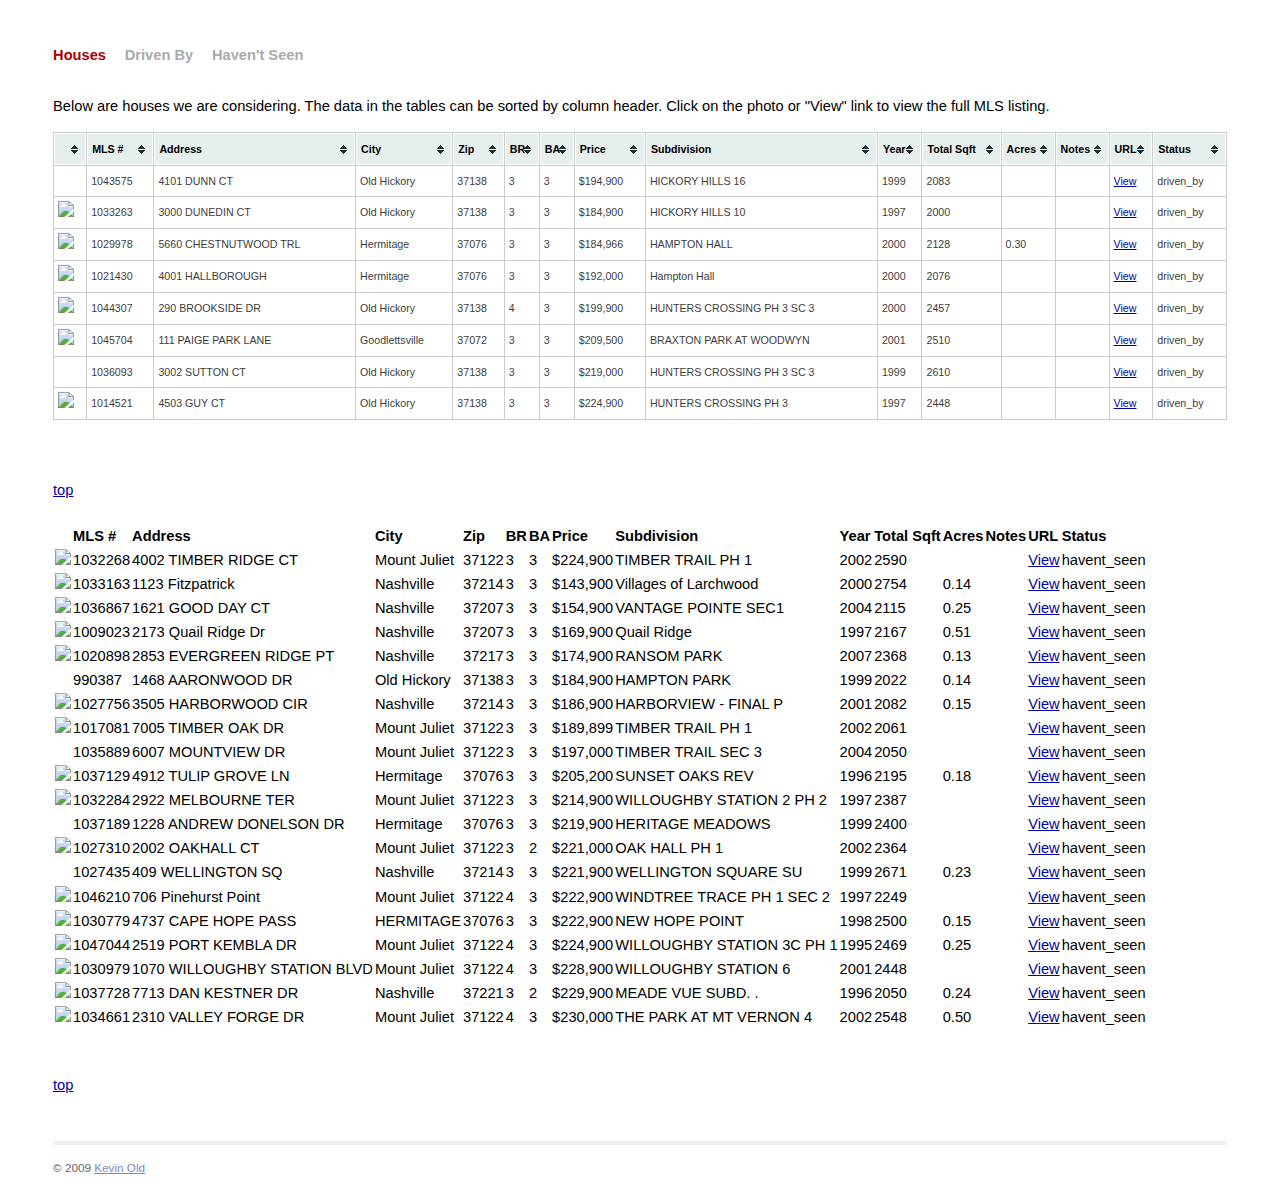
==== index.html @ 4fcfcc5d "add tablesorter with mockup" ====
<!DOCTYPE html PUBLIC "-//W3C//DTD XHTML 1.0 Strict//EN"
    "http://www.w3.org/TR/xhtml1/DTD/xhtml1-strict.dtd">

<html xmlns="http://www.w3.org/1999/xhtml" xml:lang="en" lang="en-us">
<head>
   <meta http-equiv="content-type" content="text/html; charset=utf-8" />
   <title></title>
   <meta name="author" content="Kevin Old" />
   <!--<link rel="stylesheet" type="text/css" href="css/ext-all.css" />-->
   <!--<script type="text/javascript" src="ext-base.js"></script>-->
   <!--<script type="text/javascript" src="ext-all.js"></script>-->
   <!--<script type="text/javascript" src="from-markup.js"></script>-->

	<link rel="stylesheet" href="css/blue/style.css" type="text/css" media="print, projection, screen" />
	<script type="text/javascript" src="js/jquery-latest.js"></script>
	<script type="text/javascript" src="js/jquery.tablesorter.min.js"></script>
	<script type="text/javascript">
	$(function() {		
		$("#driven_by-table").tablesorter();
		//$("#driven_by-table").tablesorter({sortList:[[0,0],[2,1]], widgets: ['zebra']});
		//$("#options").tablesorter({sortList: [[0,0]], headers: { 3:{sorter: false}, 4:{sorter: false}}});
	});	
	</script>


   <!-- Homepage CSS -->
   <link rel="stylesheet" href="css/screen.css" type="text/css" media="screen, projection" />
</head>
<style type="text/css">
/* table { border:1px solid #bbb;border-collapse:collapse; }
table td, table th { border:1px solid #ccc;border-collapse:collapse;padding:5px; } */
/* table td, table th { valign: center; font-size: 120%; } */
</style>
<body>
<a name="top"></a>
<div class="site">
  <div class="title">
    <a href="/">Houses</a>
    <!-- <a class="extra" href="/">home</a> -->
    <a class="extra" href="#driven_by">Driven By</a>
    <a class="extra" href="#havent_seen">Haven't Seen</a>
  </div>

<p>Below are houses we are considering.  The data in the tables can be sorted by column header. Click on the photo or "View" link to view the full MLS listing.</p>

<a name="driven_by"></a>
<table id="driven_by-table" class="tablesorter" cellspacing="1">
    <thead>
        <tr>
            <th></th>
            <th>MLS #</th>
            <th>Address</th>
            <th>City</th>
            <th>Zip</th>
            <th>BR</th>
            <th>BA</th>
            <th>Price</th>
            <th>Subdivision</th>
            <th>Year</th>
            <th>Total Sqft</th>
            <th>Acres</th>
            <th>Notes</th>
            <th>URL</th>
            <th>Status</th>
        </tr>
    </thead>

        <tr>
            <td><!--<a target="_blank" href="http://www.mlsfinder.com/tn_mtrmls/kw_493/index.cfm?action=listing_detail&property_id=1043575"><img width="100" src="http://pictures.realtracs.net/1043000/1043575/lr1043575-1.jpg" border="0" /></a>--></td>
            <td>1043575</td> <!-- MLS -->
            <td>4101 DUNN CT</td> <!-- Address -->
            <td>Old Hickory</td> <!-- City -->
            <td>37138</td> <!-- Zip-->
            <td>3</td> <!-- BR -->
            <td>3</td> <!-- BA -->
            <td>$194,900</td> <!-- Price -->
            <td>HICKORY HILLS 16</td> <!-- Subdivision -->
            <td>1999</td> <!-- Year built-->
            <td>2083</td> <!-- Total Sqft -->
            <td></td> <!-- Acres -->
            <td></td> <!-- Notes -->
            <td><a target="_blank" href="http://www.mlsfinder.com/tn_mtrmls/kw_493/index.cfm?action=listing_detail&property_id=1043575">View</a></td> <!-- URL -->
            <td>driven_by</td> <!-- Our Status -->
        </tr>
        <tr>
            <td><a target="_blank" href="http://www.mlsfinder.com/tn_mtrmls/kw_493/index.cfm?action=listing_detail&property_id=1033263"><img width="100" src="http://pictures.realtracs.net/1033000/1033263/lr1033263-1.jpg" border="0" /></a></td>
            <td>1033263</td> <!-- MLS -->
            <td>3000 DUNEDIN CT</td> <!-- Address -->
            <td>Old Hickory</td> <!-- City -->
            <td>37138</td> <!-- Zip-->
            <td>3</td> <!-- BR -->
            <td>3</td> <!-- BA -->
            <td>$184,900</td> <!-- Price -->
            <td>HICKORY HILLS 10</td> <!-- Subdivision -->
            <td>1997</td> <!-- Year built-->
            <td>2000</td> <!-- Total Sqft -->
            <td></td> <!-- Acres -->
            <td></td> <!-- Notes -->
            <td><a target="_blank" href="http://www.mlsfinder.com/tn_mtrmls/kw_493/index.cfm?action=listing_detail&property_id=1033263">View</a></td> <!-- URL -->
            <td>driven_by</td> <!-- Our Status -->
        </tr>
        <tr>
            <td><a target="_blank" href="http://www.mlsfinder.com/tn_mtrmls/kw_493/index.cfm?action=listing_detail&property_id=1029978"><img width="100" src="http://pictures.realtracs.net/1029000/1029978/lr1029978-1.jpg" border="0" /></a></td>
            <td>1029978</td> <!-- MLS -->
            <td>5660 CHESTNUTWOOD TRL</td> <!-- Address -->
            <td>Hermitage</td> <!-- City -->
            <td>37076</td> <!-- Zip-->
            <td>3</td> <!-- BR -->
            <td>3</td> <!-- BA -->
            <td>$184,966</td> <!-- Price -->
            <td>HAMPTON HALL</td> <!-- Subdivision -->
            <td>2000</td> <!-- Year built-->
            <td>2128</td> <!-- Total Sqft -->
            <td>0.30</td> <!-- Acres -->
            <td></td> <!-- Notes -->
            <td><a target="_blank" href="http://www.mlsfinder.com/tn_mtrmls/kw_493/index.cfm?action=listing_detail&property_id=1029978">View</a></td> <!-- URL -->
            <td>driven_by</td> <!-- Our Status -->
        </tr>
        <tr>
            <td><a target="_blank" href="http://www.mlsfinder.com/tn_mtrmls/kw_493/index.cfm?action=listing_detail&property_id=1021430"><img width="100" src="http://pictures.realtracs.net/1021000/1021430/lr1021430-1.jpg" border="0" /></a></td>
            <td>1021430</td> <!-- MLS -->
            <td>4001 HALLBOROUGH</td> <!-- Address -->
            <td>Hermitage</td> <!-- City -->
            <td>37076</td> <!-- Zip-->
            <td>3</td> <!-- BR -->
            <td>3</td> <!-- BA -->
            <td>$192,000</td> <!-- Price -->
            <td>Hampton Hall</td> <!-- Subdivision -->
            <td>2000</td> <!-- Year built-->
            <td>2076</td> <!-- Total Sqft -->
            <td></td> <!-- Acres -->
            <td></td> <!-- Notes -->
            <td><a target="_blank" href="http://www.mlsfinder.com/tn_mtrmls/kw_493/index.cfm?action=listing_detail&property_id=1021430">View</a></td> <!-- URL -->
            <td>driven_by</td> <!-- Our Status -->
        </tr>
        <tr>
            <td><a target="_blank" href="http://www.mlsfinder.com/tn_mtrmls/kw_493/index.cfm?action=listing_detail&property_id=1044307"><img width="100" src="http://pictures.realtracs.net/1044000/1044307/lr1044307-1.jpg" border="0" /></a></td>
            <td>1044307</td> <!-- MLS -->
            <td>290 BROOKSIDE DR</td> <!-- Address -->
            <td>Old Hickory</td> <!-- City -->
            <td>37138</td> <!-- Zip-->
            <td>4</td> <!-- BR -->
            <td>3</td> <!-- BA -->
            <td>$199,900</td> <!-- Price -->
            <td>HUNTERS CROSSING PH 3 SC 3</td> <!-- Subdivision -->
            <td>2000</td> <!-- Year built-->
            <td>2457</td> <!-- Total Sqft -->
            <td></td> <!-- Acres -->
            <td></td> <!-- Notes -->
            <td><a target="_blank" href="http://www.mlsfinder.com/tn_mtrmls/kw_493/index.cfm?action=listing_detail&property_id=1044307">View</a></td> <!-- URL -->
            <td>driven_by</td> <!-- Our Status -->
        </tr>
        <tr>
            <td><a target="_blank" href="http://www.mlsfinder.com/tn_mtrmls/kw_493/index.cfm?action=listing_detail&property_id=1045704"><img width="100" src="http://pictures.realtracs.net/1045000/1045704/lr1045704-1.jpg" border="0" /></a></td>
            <td>1045704</td> <!-- MLS -->
            <td>111 PAIGE PARK LANE</td> <!-- Address -->
            <td>Goodlettsville</td> <!-- City -->
            <td>37072</td> <!-- Zip-->
            <td>3</td> <!-- BR -->
            <td>3</td> <!-- BA -->
            <td>$209,500</td> <!-- Price -->
            <td>BRAXTON PARK AT WOODWYN</td> <!-- Subdivision -->
            <td>2001</td> <!-- Year built-->
            <td>2510</td> <!-- Total Sqft -->
            <td></td> <!-- Acres -->
            <td></td> <!-- Notes -->
            <td><a target="_blank" href="http://www.mlsfinder.com/tn_mtrmls/kw_493/index.cfm?action=listing_detail&property_id=1045704">View</a></td> <!-- URL -->
            <td>driven_by</td> <!-- Our Status -->
        </tr>
        <tr>
            <td><!--<a target="_blank" href="http://www.mlsfinder.com/tn_mtrmls/kw_493/index.cfm?action=listing_detail&property_id=1036093"><img width="100" src="http://pictures.realtracs.net/1036000/1036093/lr1036093-1.jpg" border="0" /></a>--></td>
            <td>1036093</td> <!-- MLS -->
            <td>3002 SUTTON CT</td> <!-- Address -->
            <td>Old Hickory</td> <!-- City -->
            <td>37138</td> <!-- Zip-->
            <td>3</td> <!-- BR -->
            <td>3</td> <!-- BA -->
            <td>$219,000</td> <!-- Price -->
            <td>HUNTERS CROSSING PH 3 SC 3</td> <!-- Subdivision -->
            <td>1999</td> <!-- Year built-->
            <td>2610</td> <!-- Total Sqft -->
            <td></td> <!-- Acres -->
            <td></td> <!-- Notes -->
            <td><a target="_blank" href="http://www.mlsfinder.com/tn_mtrmls/kw_493/index.cfm?action=listing_detail&property_id=1036093">View</a></td> <!-- URL -->
            <td>driven_by</td> <!-- Our Status -->
        </tr>
        <tr>
            <td><a target="_blank" href="http://www.mlsfinder.com/tn_mtrmls/kw_493/index.cfm?action=listing_detail&property_id=1014521"><img width="100" src="http://pictures.realtracs.net/1014000/1014521/lr1014521-1.jpg" border="0" /></a></td>
            <td>1014521</td> <!-- MLS -->
            <td>4503 GUY CT</td> <!-- Address -->
            <td>Old Hickory</td> <!-- City -->
            <td>37138</td> <!-- Zip-->
            <td>3</td> <!-- BR -->
            <td>3</td> <!-- BA -->
            <td>$224,900</td> <!-- Price -->
            <td>HUNTERS CROSSING PH 3</td> <!-- Subdivision -->
            <td>1997</td> <!-- Year built-->
            <td>2448</td> <!-- Total Sqft -->
            <td></td> <!-- Acres -->
            <td></td> <!-- Notes -->
            <td><a target="_blank" href="http://www.mlsfinder.com/tn_mtrmls/kw_493/index.cfm?action=listing_detail&property_id=1014521">View</a></td> <!-- URL -->
            <td>driven_by</td> <!-- Our Status -->
        </tr>
    </tbody>
</table>
<br/>
<br/>
<a href="#top">top</a>
<br/>
<br/>
<a name="havent_seen"></a>
<table id="havent_seen-table">
    <thead>
        <tr>
            <th></th>
            <th>MLS #</th>
            <th>Address</th>
            <th>City</th>
            <th>Zip</th>
            <th>BR</th>
            <th>BA</th>
            <th>Price</th>
            <th>Subdivision</th>
            <th>Year</th>
            <th>Total Sqft</th>
            <th>Acres</th>
            <th>Notes</th>
            <th>URL</th>
            <th>Status</th>
        </tr>
    </thead>

    <tbody>
        <tr>
            <td><a target="_blank" href="http://www.mlsfinder.com/tn_mtrmls/kw_493/index.cfm?action=listing_detail&property_id=1032268"><img width="100" src="http://pictures.realtracs.net/1032000/1032268/lr1032268-1.jpg" border="0" /></a></td>
            <td>1032268</td> <!-- MLS -->
            <td>4002 TIMBER RIDGE CT</td> <!-- Address -->
            <td>Mount Juliet</td> <!-- City -->
            <td>37122</td> <!-- Zip-->
            <td>3</td> <!-- BR -->
            <td>3</td> <!-- BA -->
            <td>$224,900</td> <!-- Price -->
            <td>TIMBER TRAIL PH 1</td> <!-- Subdivision -->
            <td>2002</td> <!-- Year built-->
            <td>2590</td> <!-- Total Sqft -->
            <td></td> <!-- Acres -->
            <td></td> <!-- Notes -->
            <td><a target="_blank" href="http://www.mlsfinder.com/tn_mtrmls/kw_493/index.cfm?action=listing_detail&property_id=1032268">View</a></td> <!-- URL -->
            <td>havent_seen</td> <!-- Our Status -->
        </tr>
    <tbody>
        <tr>
            <td><a target="_blank" href="http://www.mlsfinder.com/tn_mtrmls/kw_493/index.cfm?action=listing_detail&property_id=1033163"><img width="100" src="http://pictures.realtracs.net/1033000/1033163/lr1033163-1.jpg" border="0" /></a></td>
            <td>1033163</td> <!-- MLS -->
            <td>1123 Fitzpatrick</td> <!-- Address -->
            <td>Nashville</td> <!-- City -->
            <td>37214</td> <!-- Zip-->
            <td>3</td> <!-- BR -->
            <td>3</td> <!-- BA -->
            <td>$143,900</td> <!-- Price -->
            <td>Villages of Larchwood</td> <!-- Subdivision -->
            <td>2000</td> <!-- Year built-->
            <td>2754</td> <!-- Total Sqft -->
            <td>0.14</td> <!-- Acres -->
            <td></td> <!-- Notes -->
            <td><a target="_blank" href="http://www.mlsfinder.com/tn_mtrmls/kw_493/index.cfm?action=listing_detail&property_id=1033163">View</a></td> <!-- URL -->
            <td>havent_seen</td> <!-- Our Status -->
        </tr>
    <tbody>
        <tr>
            <td><a target="_blank" href="http://www.mlsfinder.com/tn_mtrmls/kw_493/index.cfm?action=listing_detail&property_id=1036867"><img width="100" src="http://pictures.realtracs.net/1036000/1036867/lr1036867-1.jpg" border="0" /></a></td>
            <td>1036867</td> <!-- MLS -->
            <td>1621 GOOD DAY CT</td> <!-- Address -->
            <td>Nashville</td> <!-- City -->
            <td>37207</td> <!-- Zip-->
            <td>3</td> <!-- BR -->
            <td>3</td> <!-- BA -->
            <td>$154,900</td> <!-- Price -->
            <td>VANTAGE POINTE SEC1</td> <!-- Subdivision -->
            <td>2004</td> <!-- Year built-->
            <td>2115</td> <!-- Total Sqft -->
            <td>0.25</td> <!-- Acres -->
            <td></td> <!-- Notes -->
            <td><a target="_blank" href="http://www.mlsfinder.com/tn_mtrmls/kw_493/index.cfm?action=listing_detail&property_id=1036867">View</a></td> <!-- URL -->
            <td>havent_seen</td> <!-- Our Status -->
        </tr>
    <tbody>
        <tr>
            <td><a target="_blank" href="http://www.mlsfinder.com/tn_mtrmls/kw_493/index.cfm?action=listing_detail&property_id=1009023"><img width="100" src="http://pictures.realtracs.net/1009000/1009023/lr1009023-1.jpg" border="0" /></a></td>
            <td>1009023</td> <!-- MLS -->
            <td>2173 Quail Ridge Dr</td> <!-- Address -->
            <td>Nashville</td> <!-- City -->
            <td>37207</td> <!-- Zip-->
            <td>3</td> <!-- BR -->
            <td>3</td> <!-- BA -->
            <td>$169,900</td> <!-- Price -->
            <td>Quail Ridge</td> <!-- Subdivision -->
            <td>1997</td> <!-- Year built-->
            <td>2167</td> <!-- Total Sqft -->
            <td>0.51</td> <!-- Acres -->
            <td></td> <!-- Notes -->
            <td><a target="_blank" href="http://www.mlsfinder.com/tn_mtrmls/kw_493/index.cfm?action=listing_detail&property_id=1009023">View</a></td> <!-- URL -->
            <td>havent_seen</td> <!-- Our Status -->
        </tr>
    <tbody>
        <tr>
            <td><a target="_blank" href="http://www.mlsfinder.com/tn_mtrmls/kw_493/index.cfm?action=listing_detail&property_id=1020898"><img width="100" src="http://pictures.realtracs.net/1020000/1020898/lr1020898-1.jpg" border="0" /></a></td>
            <td>1020898</td> <!-- MLS -->
            <td>2853 EVERGREEN RIDGE PT</td> <!-- Address -->
            <td>Nashville</td> <!-- City -->
            <td>37217</td> <!-- Zip-->
            <td>3</td> <!-- BR -->
            <td>3</td> <!-- BA -->
            <td>$174,900</td> <!-- Price -->
            <td>RANSOM PARK</td> <!-- Subdivision -->
            <td>2007</td> <!-- Year built-->
            <td>2368</td> <!-- Total Sqft -->
            <td>0.13</td> <!-- Acres -->
            <td></td> <!-- Notes -->
            <td><a target="_blank" href="http://www.mlsfinder.com/tn_mtrmls/kw_493/index.cfm?action=listing_detail&property_id=1020898">View</a></td> <!-- URL -->
            <td>havent_seen</td> <!-- Our Status -->
        </tr>
    <tbody>
        <tr>
            <td><!--<a target="_blank" href="http://www.mlsfinder.com/tn_mtrmls/kw_493/index.cfm?action=listing_detail&property_id=990387"><img width="100" src="http://pictures.realtracs.net/990000/990387/lr990387-1.jpg" border="0" /></a>--></td>
            <td>990387</td> <!-- MLS -->
            <td>1468 AARONWOOD DR</td> <!-- Address -->
            <td>Old Hickory</td> <!-- City -->
            <td>37138</td> <!-- Zip-->
            <td>3</td> <!-- BR -->
            <td>3</td> <!-- BA -->
            <td>$184,900</td> <!-- Price -->
            <td>HAMPTON PARK</td> <!-- Subdivision -->
            <td>1999</td> <!-- Year built-->
            <td>2022</td> <!-- Total Sqft -->
            <td>0.14</td> <!-- Acres -->
            <td></td> <!-- Notes -->
            <td><a target="_blank" href="http://www.mlsfinder.com/tn_mtrmls/kw_493/index.cfm?action=listing_detail&property_id=990387">View</a></td> <!-- URL -->
            <td>havent_seen</td> <!-- Our Status -->
        </tr>
    <tbody>
        <tr>
            <td><a target="_blank" href="http://www.mlsfinder.com/tn_mtrmls/kw_493/index.cfm?action=listing_detail&property_id=1027756"><img width="100" src="http://pictures.realtracs.net/1027000/1027756/lr1027756-1.jpg" border="0" /></a></td>
            <td>1027756</td> <!-- MLS -->
            <td>3505 HARBORWOOD CIR</td> <!-- Address -->
            <td>Nashville</td> <!-- City -->
            <td>37214</td> <!-- Zip-->
            <td>3</td> <!-- BR -->
            <td>3</td> <!-- BA -->
            <td>$186,900</td> <!-- Price -->
            <td>HARBORVIEW - FINAL P</td> <!-- Subdivision -->
            <td>2001</td> <!-- Year built-->
            <td>2082</td> <!-- Total Sqft -->
            <td>0.15</td> <!-- Acres -->
            <td></td> <!-- Notes -->
            <td><a target="_blank" href="http://www.mlsfinder.com/tn_mtrmls/kw_493/index.cfm?action=listing_detail&property_id=1027756">View</a></td> <!-- URL -->
            <td>havent_seen</td> <!-- Our Status -->
        </tr>
    <tbody>
        <tr>
            <td><a target="_blank" href="http://www.mlsfinder.com/tn_mtrmls/kw_493/index.cfm?action=listing_detail&property_id=1017081"><img width="100" src="http://pictures.realtracs.net/1017000/1017081/lr1017081-1.jpg" border="0" /></a></td>
            <td>1017081</td> <!-- MLS -->
            <td>7005 TIMBER OAK DR</td> <!-- Address -->
            <td>Mount Juliet</td> <!-- City -->
            <td>37122</td> <!-- Zip-->
            <td>3</td> <!-- BR -->
            <td>3</td> <!-- BA -->
            <td>$189,899</td> <!-- Price -->
            <td>TIMBER TRAIL PH 1</td> <!-- Subdivision -->
            <td>2002</td> <!-- Year built-->
            <td>2061</td> <!-- Total Sqft -->
            <td></td> <!-- Acres -->
            <td></td> <!-- Notes -->
            <td><a target="_blank" href="http://www.mlsfinder.com/tn_mtrmls/kw_493/index.cfm?action=listing_detail&property_id=1017081">View</a></td> <!-- URL -->
            <td>havent_seen</td> <!-- Our Status -->
        </tr>
    <tbody>
        <tr>
            <td><!--<a target="_blank" href="http://www.mlsfinder.com/tn_mtrmls/kw_493/index.cfm?action=listing_detail&property_id=1035889"><img width="100" src="http://pictures.realtracs.net/1035000/1035889/lr1035889-1.jpg" border="0" /></a>--></td>
            <td>1035889</td> <!-- MLS -->
            <td>6007 MOUNTVIEW DR</td> <!-- Address -->
            <td>Mount Juliet</td> <!-- City -->
            <td>37122</td> <!-- Zip-->
            <td>3</td> <!-- BR -->
            <td>3</td> <!-- BA -->
            <td>$197,000</td> <!-- Price -->
            <td>TIMBER TRAIL SEC 3</td> <!-- Subdivision -->
            <td>2004</td> <!-- Year built-->
            <td>2050</td> <!-- Total Sqft -->
            <td></td> <!-- Acres -->
            <td></td> <!-- Notes -->
            <td><a target="_blank" href="http://www.mlsfinder.com/tn_mtrmls/kw_493/index.cfm?action=listing_detail&property_id=1035889">View</a></td> <!-- URL -->
            <td>havent_seen</td> <!-- Our Status -->
        </tr>
    <tbody>
        <tr>
            <td><a target="_blank" href="http://www.mlsfinder.com/tn_mtrmls/kw_493/index.cfm?action=listing_detail&property_id=1037129"><img width="100" src="http://pictures.realtracs.net/1037000/1037129/lr1037129-1.jpg" border="0" /></a></td>
            <td>1037129</td> <!-- MLS -->
            <td>4912 TULIP GROVE LN</td> <!-- Address -->
            <td>Hermitage</td> <!-- City -->
            <td>37076</td> <!-- Zip-->
            <td>3</td> <!-- BR -->
            <td>3</td> <!-- BA -->
            <td>$205,200</td> <!-- Price -->
            <td>SUNSET OAKS  REV</td> <!-- Subdivision -->
            <td>1996</td> <!-- Year built-->
            <td>2195</td> <!-- Total Sqft -->
            <td>0.18</td> <!-- Acres -->
            <td></td> <!-- Notes -->
            <td><a target="_blank" href="http://www.mlsfinder.com/tn_mtrmls/kw_493/index.cfm?action=listing_detail&property_id=1037129">View</a></td> <!-- URL -->
            <td>havent_seen</td> <!-- Our Status -->
        </tr>
    <tbody>
        <tr>
            <td><a target="_blank" href="http://www.mlsfinder.com/tn_mtrmls/kw_493/index.cfm?action=listing_detail&property_id=1032284"><img width="100" src="http://pictures.realtracs.net/1032000/1032284/lr1032284-1.jpg" border="0" /></a></td>
            <td>1032284</td> <!-- MLS -->
            <td>2922 MELBOURNE TER</td> <!-- Address -->
            <td>Mount Juliet</td> <!-- City -->
            <td>37122</td> <!-- Zip-->
            <td>3</td> <!-- BR -->
            <td>3</td> <!-- BA -->
            <td>$214,900</td> <!-- Price -->
            <td>WILLOUGHBY STATION 2 PH 2</td> <!-- Subdivision -->
            <td>1997</td> <!-- Year built-->
            <td>2387</td> <!-- Total Sqft -->
            <td></td> <!-- Acres -->
            <td></td> <!-- Notes -->
            <td><a target="_blank" href="http://www.mlsfinder.com/tn_mtrmls/kw_493/index.cfm?action=listing_detail&property_id=1032284">View</a></td> <!-- URL -->
            <td>havent_seen</td> <!-- Our Status -->
        </tr>
    <tbody>
        <tr>
            <td><!--<a target="_blank" href="http://www.mlsfinder.com/tn_mtrmls/kw_493/index.cfm?action=listing_detail&property_id=1037189"><img width="100" src="http://pictures.realtracs.net/1037000/1037189/lr1037189-1.jpg" border="0" /></a>--></td>
            <td>1037189</td> <!-- MLS -->
            <td>1228 ANDREW DONELSON DR</td> <!-- Address -->
            <td>Hermitage</td> <!-- City -->
            <td>37076</td> <!-- Zip-->
            <td>3</td> <!-- BR -->
            <td>3</td> <!-- BA -->
            <td>$219,900</td> <!-- Price -->
            <td>HERITAGE MEADOWS</td> <!-- Subdivision -->
            <td>1999</td> <!-- Year built-->
            <td>2400</td> <!-- Total Sqft -->
            <td></td> <!-- Acres -->
            <td></td> <!-- Notes -->
            <td><a target="_blank" href="http://www.mlsfinder.com/tn_mtrmls/kw_493/index.cfm?action=listing_detail&property_id=1037189">View</a></td> <!-- URL -->
            <td>havent_seen</td> <!-- Our Status -->
        </tr>
    <tbody>
        <tr>
            <td><a target="_blank" href="http://www.mlsfinder.com/tn_mtrmls/kw_493/index.cfm?action=listing_detail&property_id=1027310"><img width="100" src="http://pictures.realtracs.net/1027000/1027310/lr1027310-1.jpg" border="0" /></a></td>
            <td>1027310</td> <!-- MLS -->
            <td>2002 OAKHALL CT</td> <!-- Address -->
            <td>Mount Juliet</td> <!-- City -->
            <td>37122</td> <!-- Zip-->
            <td>3</td> <!-- BR -->
            <td>2</td> <!-- BA -->
            <td>$221,000</td> <!-- Price -->
            <td>OAK HALL PH 1</td> <!-- Subdivision -->
            <td>2002</td> <!-- Year built-->
            <td>2364</td> <!-- Total Sqft -->
            <td></td> <!-- Acres -->
            <td></td> <!-- Notes -->
            <td><a target="_blank" href="http://www.mlsfinder.com/tn_mtrmls/kw_493/index.cfm?action=listing_detail&property_id=1027310">View</a></td> <!-- URL -->
            <td>havent_seen</td> <!-- Our Status -->
        </tr>
    <tbody>
        <tr>
            <td><!--<a target="_blank" href="http://www.mlsfinder.com/tn_mtrmls/kw_493/index.cfm?action=listing_detail&property_id=1027435"><img width="100" src="http://pictures.realtracs.net/1027000/1027435/lr1027435-1.jpg" border="0" /></a>--></td>
            <td>1027435</td> <!-- MLS -->
            <td>409 WELLINGTON SQ</td> <!-- Address -->
            <td>Nashville</td> <!-- City -->
            <td>37214</td> <!-- Zip-->
            <td>3</td> <!-- BR -->
            <td>3</td> <!-- BA -->
            <td>$221,900</td> <!-- Price -->
            <td>WELLINGTON SQUARE SU</td> <!-- Subdivision -->
            <td>1999</td> <!-- Year built-->
            <td>2671</td> <!-- Total Sqft -->
            <td>0.23</td> <!-- Acres -->
            <td></td> <!-- Notes -->
            <td><a target="_blank" href="http://www.mlsfinder.com/tn_mtrmls/kw_493/index.cfm?action=listing_detail&property_id=1027435">View</a></td> <!-- URL -->
            <td>havent_seen</td> <!-- Our Status -->
        </tr>
    <tbody>
        <tr>
            <td><a target="_blank" href="http://www.mlsfinder.com/tn_mtrmls/kw_493/index.cfm?action=listing_detail&property_id=1046210"><img width="100" src="http://pictures.realtracs.net/1046000/1046210/lr1046210-1.jpg" border="0" /></a></td>
            <td>1046210</td> <!-- MLS -->
            <td>706 Pinehurst Point</td> <!-- Address -->
            <td>Mount Juliet</td> <!-- City -->
            <td>37122</td> <!-- Zip-->
            <td>4</td> <!-- BR -->
            <td>3</td> <!-- BA -->
            <td>$222,900</td> <!-- Price -->
            <td>WINDTREE TRACE PH 1 SEC 2</td> <!-- Subdivision -->
            <td>1997</td> <!-- Year built-->
            <td>2249</td> <!-- Total Sqft -->
            <td></td> <!-- Acres -->
            <td></td> <!-- Notes -->
            <td><a target="_blank" href="http://www.mlsfinder.com/tn_mtrmls/kw_493/index.cfm?action=listing_detail&property_id=1046210">View</a></td> <!-- URL -->
            <td>havent_seen</td> <!-- Our Status -->
        </tr>
    <tbody>
        <tr>
            <td><a target="_blank" href="http://www.mlsfinder.com/tn_mtrmls/kw_493/index.cfm?action=listing_detail&property_id=1030779"><img width="100" src="http://pictures.realtracs.net/1030000/1030779/lr1030779-1.jpg" border="0" /></a></td>
            <td>1030779</td> <!-- MLS -->
            <td>4737 CAPE HOPE PASS</td> <!-- Address -->
            <td>HERMITAGE</td> <!-- City -->
            <td>37076</td> <!-- Zip-->
            <td>3</td> <!-- BR -->
            <td>3</td> <!-- BA -->
            <td>$222,900</td> <!-- Price -->
            <td>NEW HOPE POINT</td> <!-- Subdivision -->
            <td>1998</td> <!-- Year built-->
            <td>2500</td> <!-- Total Sqft -->
            <td>0.15</td> <!-- Acres -->
            <td></td> <!-- Notes -->
            <td><a target="_blank" href="http://www.mlsfinder.com/tn_mtrmls/kw_493/index.cfm?action=listing_detail&property_id=1030779">View</a></td> <!-- URL -->
            <td>havent_seen</td> <!-- Our Status -->
        </tr>
    <tbody>
        <tr>
            <td><a target="_blank" href="http://www.mlsfinder.com/tn_mtrmls/kw_493/index.cfm?action=listing_detail&property_id=1047044"><img width="100" src="http://pictures.realtracs.net/1047000/1047044/lr1047044-1.jpg" border="0" /></a></td>
            <td>1047044</td> <!-- MLS -->
            <td>2519 PORT KEMBLA DR</td> <!-- Address -->
            <td>Mount Juliet</td> <!-- City -->
            <td>37122</td> <!-- Zip-->
            <td>4</td> <!-- BR -->
            <td>3</td> <!-- BA -->
            <td>$224,900</td> <!-- Price -->
            <td>WILLOUGHBY STATION 3C PH 1</td> <!-- Subdivision -->
            <td>1995</td> <!-- Year built-->
            <td>2469</td> <!-- Total Sqft -->
            <td>0.25</td> <!-- Acres -->
            <td></td> <!-- Notes -->
            <td><a target="_blank" href="http://www.mlsfinder.com/tn_mtrmls/kw_493/index.cfm?action=listing_detail&property_id=1047044">View</a></td> <!-- URL -->
            <td>havent_seen</td> <!-- Our Status -->
        </tr>
    <tbody>
        <tr>
            <td><a target="_blank" href="http://www.mlsfinder.com/tn_mtrmls/kw_493/index.cfm?action=listing_detail&property_id=1030979"><img width="100" src="http://pictures.realtracs.net/1030000/1030979/lr1030979-1.jpg" border="0" /></a></td>
            <td>1030979</td> <!-- MLS -->
            <td>1070 WILLOUGHBY STATION BLVD</td> <!-- Address -->
            <td>Mount Juliet</td> <!-- City -->
            <td>37122</td> <!-- Zip-->
            <td>4</td> <!-- BR -->
            <td>3</td> <!-- BA -->
            <td>$228,900</td> <!-- Price -->
            <td>WILLOUGHBY STATION 6</td> <!-- Subdivision -->
            <td>2001</td> <!-- Year built-->
            <td>2448</td> <!-- Total Sqft -->
            <td></td> <!-- Acres -->
            <td></td> <!-- Notes -->
            <td><a target="_blank" href="http://www.mlsfinder.com/tn_mtrmls/kw_493/index.cfm?action=listing_detail&property_id=1030979">View</a></td> <!-- URL -->
            <td>havent_seen</td> <!-- Our Status -->
        </tr>
    <tbody>
        <tr>
            <td><a target="_blank" href="http://www.mlsfinder.com/tn_mtrmls/kw_493/index.cfm?action=listing_detail&property_id=1037728"><img width="100" src="http://pictures.realtracs.net/1037000/1037728/lr1037728-1.jpg" border="0" /></a></td>
            <td>1037728</td> <!-- MLS -->
            <td>7713 DAN KESTNER DR</td> <!-- Address -->
            <td>Nashville</td> <!-- City -->
            <td>37221</td> <!-- Zip-->
            <td>3</td> <!-- BR -->
            <td>2</td> <!-- BA -->
            <td>$229,900</td> <!-- Price -->
            <td>MEADE VUE SUBD. .</td> <!-- Subdivision -->
            <td>1996</td> <!-- Year built-->
            <td>2050</td> <!-- Total Sqft -->
            <td>0.24</td> <!-- Acres -->
            <td></td> <!-- Notes -->
            <td><a target="_blank" href="http://www.mlsfinder.com/tn_mtrmls/kw_493/index.cfm?action=listing_detail&property_id=1037728">View</a></td> <!-- URL -->
            <td>havent_seen</td> <!-- Our Status -->
        </tr>
    <tbody>
        <tr>
            <td><a target="_blank" href="http://www.mlsfinder.com/tn_mtrmls/kw_493/index.cfm?action=listing_detail&property_id=1034661"><img width="100" src="http://pictures.realtracs.net/1034000/1034661/lr1034661-1.jpg" border="0" /></a></td>
            <td>1034661</td> <!-- MLS -->
            <td>2310 VALLEY FORGE DR</td> <!-- Address -->
            <td>Mount Juliet</td> <!-- City -->
            <td>37122</td> <!-- Zip-->
            <td>4</td> <!-- BR -->
            <td>3</td> <!-- BA -->
            <td>$230,000</td> <!-- Price -->
            <td>THE PARK AT MT VERNON 4</td> <!-- Subdivision -->
            <td>2002</td> <!-- Year built-->
            <td>2548</td> <!-- Total Sqft -->
            <td>0.50</td> <!-- Acres -->
            <td></td> <!-- Notes -->
            <td><a target="_blank" href="http://www.mlsfinder.com/tn_mtrmls/kw_493/index.cfm?action=listing_detail&property_id=1034661">View</a></td> <!-- URL -->
            <td>havent_seen</td> <!-- Our Status -->
        </tr>
    </tbody>
</table>
<br/>
<br/>
<a href="#top">top</a>
<br/>
<br/>

<!-- http://www.realtor.com/search/searchresults.aspx?mlslid=1009311 -->
  
  <div class="footer">
    <div class="contact">
      <p>&copy; 2009 <a href="http://www.kevinold.com">Kevin Old</a>
      </p>
    </div>
    <div class="contact">
      <p>
      </p>
    </div>
    <div class="rss">
    </div>
  </div>
</div>

</body>
</html>
---- css/ext-all.css ----
/*
 * Ext JS Library 2.2
 * Copyright(c) 2006-2008, Ext JS, LLC.
 * licensing@extjs.com
 * 
 * http://extjs.com/license
 */

html,body,div,dl,dt,dd,ul,ol,li,h1,h2,h3,h4,h5,h6,pre,form,fieldset,input,p,blockquote,th,td{margin:0;padding:0;}
img,body,html{border:0;}
address,caption,cite,code,dfn,em,strong,th,var{font-style:normal;font-weight:normal;}
ol,ul{list-style:none;}
caption,th{text-align:left;}
h1,h2,h3,h4,h5,h6{font-size:100%;}
q:before,q:after{content:'';}

.ext-el-mask{z-index:20000;position:absolute;top:0;left:0;-moz-opacity:0.5;opacity:.50;filter:alpha(opacity=50);background-color:#CCC;width:100%;height:100%;zoom:1;}
.ext-el-mask-msg{z-index:20001;position:absolute;top:0;left:0;border:1px solid #6593cf;background:#c3daf9 url(../images/default/box/tb-blue.gif) repeat-x 0 -16px;padding:2px;}
.ext-el-mask-msg div{padding:5px 10px 5px 10px;background:#eee;border:1px solid #a3bad9;color:#222;font:normal 11px tahoma,arial,helvetica,sans-serif;cursor:wait;}
.ext-shim{position:absolute;visibility:hidden;left:0;top:0;overflow:hidden;}
.ext-ie .ext-shim{filter:alpha(opacity=0);}
.ext-ie6 .ext-shim{margin-left:5px;margin-top:3px;}
.x-mask-loading div{padding:5px 10px 5px 25px;background:#fbfbfb url( '../images/default/grid/loading.gif' ) no-repeat 5px 5px;line-height:16px;}
.x-hidden,.x-hide-offsets{position:absolute;left:-10000px;top:-10000px;visibility:hidden;}
.x-hide-display{display:none!important;}
.x-hide-visibility{visibility:hidden!important;}
.x-masked{overflow:hidden!important;}
.x-masked select,.x-masked object,.x-masked embed{visibility:hidden;}
.x-layer{visibility:hidden;}
.x-unselectable,.x-unselectable *{-moz-user-select:none;-khtml-user-select:none;}
.x-repaint{zoom:1;background-color:transparent;-moz-outline:none;}
.x-item-disabled{color:gray;cursor:default;opacity:.6;-moz-opacity:.6;filter:alpha(opacity=60);}
.x-item-disabled *{color:gray!important;cursor:default!important;}
.x-splitbar-proxy{position:absolute;visibility:hidden;z-index:20001;background:#aaa;zoom:1;line-height:1px;font-size:1px;overflow:hidden;}
.x-splitbar-h,.x-splitbar-proxy-h{cursor:e-resize;cursor:col-resize;}
.x-splitbar-v,.x-splitbar-proxy-v{cursor:s-resize;cursor:row-resize;}
.x-color-palette{width:150px;height:92px;cursor:pointer;}
.x-color-palette a{border:1px solid #fff;float:left;padding:2px;text-decoration:none;-moz-outline:0 none;outline:0 none;cursor:pointer;}
.x-color-palette a:hover,.x-color-palette a.x-color-palette-sel{border:1px solid #8BB8F3;background:#deecfd;}
.x-color-palette em{display:block;border:1px solid #ACA899;}
.x-color-palette em span{cursor:pointer;display:block;height:10px;line-height:10px;width:10px;}
.x-ie-shadow{display:none;position:absolute;overflow:hidden;left:0;top:0;background:#777;zoom:1;}
.x-shadow{display:none;position:absolute;overflow:hidden;left:0;top:0;}
.x-shadow *{overflow:hidden;}
.x-shadow *{padding:0;border:0;margin:0;clear:none;zoom:1;}
.x-shadow .xstc,.x-shadow .xsbc{height:6px;float:left;}
.x-shadow .xstl,.x-shadow .xstr,.x-shadow .xsbl,.x-shadow .xsbr{width:6px;height:6px;float:left;}
.x-shadow .xsc{width:100%;}
.x-shadow .xsml,.x-shadow .xsmr{width:6px;float:left;height:100%;}
.x-shadow .xsmc{float:left;height:100%;background:transparent url( ../images/default/shadow-c.png );}
.x-shadow .xst,.x-shadow .xsb{height:6px;overflow:hidden;width:100%;}
.x-shadow .xsml{background:transparent url( ../images/default/shadow-lr.png ) repeat-y 0 0;}
.x-shadow .xsmr{background:transparent url( ../images/default/shadow-lr.png ) repeat-y -6px 0;}
.x-shadow .xstl{background:transparent url( ../images/default/shadow.png ) no-repeat 0 0;}
.x-shadow .xstc{background:transparent url( ../images/default/shadow.png ) repeat-x 0 -30px;}
.x-shadow .xstr{background:transparent url( ../images/default/shadow.png ) repeat-x 0 -18px;}
.x-shadow .xsbl{background:transparent url( ../images/default/shadow.png ) no-repeat 0 -12px;}
.x-shadow .xsbc{background:transparent url( ../images/default/shadow.png ) repeat-x 0 -36px;}
.x-shadow .xsbr{background:transparent url( ../images/default/shadow.png ) repeat-x 0 -6px;}
.loading-indicator{font-size:11px;background-image:url(../images/default/grid/loading.gif);background-repeat:no-repeat;background-position:left;padding-left:20px;line-height:16px;margin:3px;}
.x-text-resize{position:absolute;left:-1000px;top:-1000px;visibility:hidden;zoom:1;}
.x-drag-overlay{width:100%;height:100%;display:none;position:absolute;left:0;top:0;background-image:url(../images/default/s.gif);z-index:20000;}
.x-clear{clear:both;height:0;overflow:hidden;line-height:0;font-size:0;}
.x-spotlight{z-index:8999;position:absolute;top:0;left:0;-moz-opacity:0.5;opacity:.50;filter:alpha(opacity=50);background-color:#CCC;width:0;height:0;zoom:1;}

.x-tab-panel{overflow:hidden;}
.x-tab-panel-header,.x-tab-panel-footer{background:#deecfd;border:1px solid #8db2e3;overflow:hidden;zoom:1;}
.x-tab-panel-header{border:1px solid #8db2e3;padding-bottom:2px;}
.x-tab-panel-footer{border:1px solid #8db2e3;padding-top:2px;}
.x-tab-strip-wrap{width:100%;overflow:hidden;position:relative;zoom:1;}
ul.x-tab-strip{display:block;width:5000px;zoom:1;}
ul.x-tab-strip-top{padding-top:1px;background:url(../images/default/tabs/tab-strip-bg.gif) #cedff5 repeat-x bottom;border-bottom:1px solid #8db2e3;}
ul.x-tab-strip-bottom{padding-bottom:1px;background:url(../images/default/tabs/tab-strip-btm-bg.gif) #cedff5 repeat-x top;border-top:1px solid #8db2e3;border-bottom:0 none;}
.x-tab-panel-header-plain .x-tab-strip-top{background:transparent!important;padding-top:0!important;}
.x-tab-panel-header-plain{background:transparent!important;border-width:0!important;padding-bottom:0!important;}
.x-tab-panel-header-plain .x-tab-strip-spacer,.x-tab-panel-footer-plain .x-tab-strip-spacer{border:1px solid #8db2e3;height:2px;background:#deecfd;font-size:1px;line-height:1px;}
.x-tab-panel-header-plain .x-tab-strip-spacer{border-top:0 none;}
.x-tab-panel-footer-plain .x-tab-strip-spacer{border-bottom:0 none;}
.x-tab-panel-footer-plain .x-tab-strip-bottom{background:transparent!important;padding-bottom:0!important;}
.x-tab-panel-footer-plain{background:transparent!important;border-width:0!important;padding-top:0!important;}
.ext-border-box .x-tab-panel-header-plain .x-tab-strip-spacer,.ext-border-box .x-tab-panel-footer-plain .x-tab-strip-spacer{height:3px;}
ul.x-tab-strip li{float:left;margin-left:2px;}
ul.x-tab-strip li.x-tab-edge{float:left;margin:0!important;padding:0!important;border:0 none!important;font-size:1px!important;line-height:1px!important;overflow:hidden;zoom:1;background:transparent!important;width:1px;}
.x-tab-strip a,.x-tab-strip span,.x-tab-strip em{display:block;}
.x-tab-strip a{text-decoration:none!important;-moz-outline:none;outline:none;cursor:pointer;}
.x-tab-strip-inner{overflow:hidden;text-overflow:ellipsis;}
.x-tab-strip span.x-tab-strip-text{font:normal 11px tahoma,arial,helvetica;color:#416aa3;white-space:nowrap;cursor:pointer;padding:4px 0;}
.x-tab-strip-top .x-tab-with-icon .x-tab-right{padding-left:6px;}
.x-tab-strip .x-tab-with-icon span.x-tab-strip-text{padding-left:20px;background-position:0 3px;background-repeat:no-repeat;}
.x-tab-strip-over span.x-tab-strip-text{color:#15428b;}
.x-tab-strip-active,.x-tab-strip-active a.x-tab-right{cursor:default;}
.x-tab-strip-active span.x-tab-strip-text{cursor:default;color:#15428b;font-weight:bold;}
.x-tab-strip-disabled .x-tabs-text{cursor:default;color:#aaa;}
.x-tab-panel-body{overflow:hidden;}
.x-tab-panel-bwrap{overflow:hidden;}
.ext-ie .x-tab-strip .x-tab-right{position:relative;}
.x-tab-strip-top .x-tab-strip-active .x-tab-right{margin-bottom:-1px;}
.x-tab-strip-top .x-tab-strip-active .x-tab-right span.x-tab-strip-text{padding-bottom:5px;}
.x-tab-strip-bottom .x-tab-strip-active .x-tab-right{margin-top:-1px;}
.x-tab-strip-bottom .x-tab-strip-active .x-tab-right span.x-tab-strip-text{padding-top:5px;}
.x-tab-strip-top .x-tab-right{background:transparent url(../images/default/tabs/tabs-sprite.gif) no-repeat 0 -51px;padding-left:10px;}
.x-tab-strip-top .x-tab-left{background:transparent url(../images/default/tabs/tabs-sprite.gif) no-repeat right -351px;padding-right:10px;}
.x-tab-strip-top .x-tab-strip-inner{background:transparent url(../images/default/tabs/tabs-sprite.gif) repeat-x 0 -201px;}
.x-tab-strip-top .x-tab-strip-over .x-tab-right{background-position:0 -101px;}
.x-tab-strip-top .x-tab-strip-over .x-tab-left{background-position:right -401px;}
.x-tab-strip-top .x-tab-strip-over .x-tab-strip-inner{background-position:0 -251px;}
.x-tab-strip-top .x-tab-strip-active .x-tab-right{background-position:0 0;}
.x-tab-strip-top .x-tab-strip-active .x-tab-left{background-position:right -301px;}
.x-tab-strip-top .x-tab-strip-active .x-tab-strip-inner{background-position:0 -151px;}
.x-tab-strip-bottom .x-tab-right{background:url(../images/default/tabs/tab-btm-inactive-right-bg.gif) no-repeat bottom right;}
.x-tab-strip-bottom .x-tab-left{background:url(../images/default/tabs/tab-btm-inactive-left-bg.gif) no-repeat bottom left;}
.x-tab-strip-bottom .x-tab-strip-active .x-tab-right{background:url(../images/default/tabs/tab-btm-right-bg.gif) no-repeat bottom left;}
.x-tab-strip-bottom .x-tab-strip-active .x-tab-left{background:url(../images/default/tabs/tab-btm-left-bg.gif) no-repeat bottom right;}
.x-tab-strip-bottom .x-tab-left{padding:0 10px;}
.x-tab-strip-bottom .x-tab-right{padding:0;}
.x-tab-strip .x-tab-strip-close{display:none;}
.x-tab-strip-closable{position:relative;}
.x-tab-strip-closable .x-tab-left{padding-right:19px;}
.x-tab-strip .x-tab-strip-closable a.x-tab-strip-close{background-image:url(../images/default/tabs/tab-close.gif);opacity:.6;-moz-opacity:.6;background-repeat:no-repeat;display:block;width:11px;height:11px;position:absolute;top:3px;right:3px;cursor:pointer;z-index:2;}
.x-tab-strip .x-tab-strip-active a.x-tab-strip-close{opacity:.8;-moz-opacity:.8;}
.x-tab-strip .x-tab-strip-closable a.x-tab-strip-close:hover{background-image:url(../images/default/tabs/tab-close.gif);opacity:1;-moz-opacity:1;}
.x-tab-panel-body{border:1px solid #8db2e3;background:#fff;}
.x-tab-panel-body-top{border-top:0 none;}
.x-tab-panel-body-bottom{border-bottom:0 none;}
.x-tab-scroller-left{background:transparent url(../images/default/tabs/scroll-left.gif) no-repeat -18px 0;border-bottom:1px solid #8db2e3;width:18px;position:absolute;left:0;top:0;z-index:10;cursor:pointer;}
.x-tab-scroller-left-over{background-position:0 0;}
.x-tab-scroller-left-disabled{background-position:-18px 0;opacity:.5;-moz-opacity:.5;filter:alpha(opacity=50);cursor:default;}
.x-tab-scroller-right{background:transparent url(../images/default/tabs/scroll-right.gif) no-repeat 0 0;border-bottom:1px solid #8db2e3;width:18px;position:absolute;right:0;top:0;z-index:10;cursor:pointer;}
.x-tab-scroller-right-over{background-position:-18px 0;}
.x-tab-scroller-right-disabled{background-position:0 0;opacity:.5;-moz-opacity:.5;filter:alpha(opacity=50);cursor:default;}
.x-tab-scrolling .x-tab-strip-wrap{margin-left:18px;margin-right:18px;}
.x-tab-scrolling{position:relative;}
.x-tab-panel-bbar .x-toolbar{border:1px solid #99bbe8;border-top:0 none;overflow:hidden;padding:2px;}
.x-tab-panel-tbar .x-toolbar{border:1px solid #99bbe8;border-top:0 none;overflow:hidden;padding:2px;}

 .x-form-field{margin:0;font:normal 12px tahoma,arial,helvetica,sans-serif;}
.x-form-text,textarea.x-form-field{padding:1px 3px;background:#fff url(../images/default/form/text-bg.gif) repeat-x 0 0;border:1px solid #B5B8C8;}
textarea.x-form-field{padding:2px 3px;}
.x-form-text{height:22px;line-height:18px;vertical-align:middle;}
.ext-ie .x-form-text{margin:-1px 0;height:22px;line-height:18px;}
.ext-ie textarea.x-form-field{margin:-1px 0;}
.ext-strict .x-form-text{height:18px;}
.ext-safari .x-form-text{height:20px;padding:0 3px;}
.ext-safari.ext-mac textarea.x-form-field{margin-bottom:-2px;}
.ext-gecko .x-form-text{padding-top:2px;padding-bottom:0;}
textarea{resize:none;}
.x-form-select-one{height:20px;line-height:18px;vertical-align:middle;background-color:#fff;border:1px solid #B5B8C8;}
.x-form-check-group,.x-form-radio-group{margin-bottom:0;}
.x-form-check-group .x-form-invalid .x-panel-body,.x-form-radio-group .x-form-invalid .x-panel-body{background-color:transparent;}
.x-form-check-wrap,.x-form-radio-wrap{padding:3px 0 0 0;line-height:18px;}
.x-form-check-group .x-form-check-wrap,.x-form-radio-group .x-form-radio-wrap{height:18px;}
.ext-ie .x-form-check-group .x-form-check-wrap,.ext-ie .x-form-radio-group .x-form-radio-wrap{height:21px;}
.ext-ie .x-form-check-wrap input,.ext-ie .x-form-radio-wrap input{width:15px;height:15px;}
.x-form-check,.x-form-radio{height:13px;width:13px;vertical-align:bottom;}
.x-form-radio{margin-bottom:3px;}
.x-form-check,.ext-ie .x-form-radio{margin-bottom:2px;}
.x-form-check-wrap-inner,.x-form-radio-wrap-inner{display:inline;padding:3px 0 0 0;}
.x-form-check{background:url('../images/default/form/checkbox.gif') no-repeat 0 0;}
.x-form-radio{background:url('../images/default/form/radio.gif') no-repeat 0 0;}
.x-form-check-focus .x-form-check,.x-form-check-over .x-form-check,.x-form-check-focus .x-form-radio,.x-form-check-over .x-form-radio{background-position:-13px 0;}
.x-form-check-down .x-form-check,.x-form-check-down .x-form-radio{background-position:-26px 0;}
.x-form-check-checked .x-form-check-focus .x-form-check,.x-form-check-checked .x-form-check-over .x-form-check{background-position:-13px -13px;}
.x-form-check-checked .x-form-check-down .x-form-check{background-position:-26px -13px;}
.x-form-check-checked .x-form-check,.x-form-check-checked .x-form-radio{background-position:0 -13px;}
.x-form-check-group-label{border-bottom:1px solid #99BBE8;color:#15428B;margin-bottom:5px;padding-left:3px!important;float:none!important;}
.x-form-field-wrap{position:relative;zoom:1;white-space:nowrap;}
.x-form-field-wrap .x-form-trigger{width:17px;height:21px;border:0;background:transparent url(../images/default/form/trigger.gif) no-repeat 0 0;cursor:pointer;border-bottom:1px solid #B5B8C8;position:absolute;top:0;}
.ext-safari .x-form-field-wrap .x-form-trigger{height:21px;}
.x-form-field-wrap .x-form-date-trigger{background-image:url(../images/default/form/date-trigger.gif);cursor:pointer;}
.x-form-field-wrap .x-form-clear-trigger{background-image:url(../images/default/form/clear-trigger.gif);cursor:pointer;}
.x-form-field-wrap .x-form-search-trigger{background-image:url(../images/default/form/search-trigger.gif);cursor:pointer;}
.ext-safari .x-form-field-wrap .x-form-trigger{right:0;}
.x-form-field-wrap .x-form-twin-triggers .x-form-trigger{position:static;top:auto;vertical-align:top;}
.x-form-field-wrap .x-form-trigger-over{background-position:-17px 0;}
.x-form-field-wrap .x-form-trigger-click{background-position:-34px 0;}
.x-trigger-wrap-focus .x-form-trigger{background-position:-51px 0;}
.x-trigger-wrap-focus .x-form-trigger-over{background-position:-68px 0;}
.x-trigger-wrap-focus .x-form-trigger-click{background-position:-85px 0;}
.x-trigger-wrap-focus .x-form-trigger{border-bottom:1px solid #7eadd9;}
.x-item-disabled .x-form-trigger-over{background-position:0 0!important;border-bottom:1px solid #B5B8C8;}
.x-item-disabled .x-form-trigger-click{background-position:0 0!important;border-bottom:1px solid #B5B8C8;}
.x-form-focus,textarea.x-form-focus{border:1px solid #7eadd9;}
.x-form-invalid,textarea.x-form-invalid{background:#fff url(../images/default/grid/invalid_line.gif) repeat-x bottom;border:1px solid #dd7870;}
.ext-safari .x-form-invalid{background-color:#fee;border:1px solid #ff7870;}
.x-editor{visibility:hidden;padding:0;margin:0;}
.x-editor .x-form-check-wrap,.x-editor .x-form-radio-wrap{background:#fff;padding:3px;}
.x-editor .x-form-checkbox{height:13px;}
.x-form-grow-sizer{font:normal 12px tahoma,arial,helvetica,sans-serif;left:-10000px;padding:8px 3px;position:absolute;visibility:hidden;top:-10000px;white-space:pre-wrap;white-space:-moz-pre-wrap;white-space:-pre-wrap;white-space:-o-pre-wrap;word-wrap:break-word;zoom:1;}
.x-form-grow-sizer p{margin:0!important;border:0 none!important;padding:0!important;}
.x-form-item{font:normal 12px tahoma,arial,helvetica,sans-serif;display:block;margin-bottom:4px;zoom:1;}
.x-form-item label{display:block;float:left;width:100px;padding:3px;padding-left:0;clear:left;z-index:2;position:relative;}
.x-form-element{padding-left:105px;position:relative;}
.x-form-invalid-msg{color:#e00;padding:2px;padding-left:18px;font:normal 11px tahoma,arial,helvetica,sans-serif;background:transparent url(../images/default/shared/warning.gif) no-repeat 0 2px;line-height:16px;width:200px;}
.x-form-label-right label{text-align:right;}
.x-form-label-left label{text-align:left;}
.x-form-label-top .x-form-item label{width:auto;float:none;clear:none;display:inline;margin-bottom:4px;position:static;}
.x-form-label-top .x-form-element{padding-left:0;padding-top:4px;}
.x-form-label-top .x-form-item{padding-bottom:4px;}
.x-form-empty-field{color:gray;}
.x-small-editor .x-form-field{font:normal 11px arial,tahoma,helvetica,sans-serif;}
.x-small-editor .x-form-text{height:20px;line-height:16px;vertical-align:middle;}
.ext-ie .x-small-editor .x-form-text{margin-top:-1px!important;margin-bottom:-1px!important;height:20px!important;line-height:16px!important;}
.ext-strict .x-small-editor .x-form-text{height:16px!important;}
.ext-safari .x-small-editor .x-form-field{font:normal 12px arial,tahoma,helvetica,sans-serif;}
.ext-ie .x-small-editor .x-form-text{height:20px;line-height:16px;}
.ext-border-box .x-small-editor .x-form-text{height:20px;}
.x-small-editor .x-form-select-one{height:20px;line-height:16px;vertical-align:middle;}
.x-small-editor .x-form-num-field{text-align:right;}
.x-small-editor .x-form-field-wrap .x-form-trigger{height:19px;}
.x-form-clear{clear:both;height:0;overflow:hidden;line-height:0;font-size:0;}
.x-form-clear-left{clear:left;height:0;overflow:hidden;line-height:0;font-size:0;}
.x-form-cb-label{width:'auto'!important;float:none!important;clear:none!important;display:inline!important;margin-left:4px;}
.x-form-column{float:left;padding:0;margin:0;width:48%;overflow:hidden;zoom:1;}
.x-form .x-form-btns-ct .x-btn{float:right;clear:none;}
.x-form .x-form-btns-ct .x-form-btns td{border:0;padding:0;}
.x-form .x-form-btns-ct .x-form-btns-right table{float:right;clear:none;}
.x-form .x-form-btns-ct .x-form-btns-left table{float:left;clear:none;}
.x-form .x-form-btns-ct .x-form-btns-center{text-align:center;}
.x-form .x-form-btns-ct .x-form-btns-center table{margin:0 auto;}
.x-form .x-form-btns-ct table td.x-form-btn-td{padding:3px;}
.x-form .x-form-btns-ct .x-btn-focus .x-btn-left{background-position:0 -147px;}
.x-form .x-form-btns-ct .x-btn-focus .x-btn-right{background-position:0 -168px;}
.x-form .x-form-btns-ct .x-btn-focus .x-btn-center{background-position:0 -189px;}
.x-form .x-form-btns-ct .x-btn-click .x-btn-center{background-position:0 -126px;}
.x-form .x-form-btns-ct .x-btn-click .x-btn-right{background-position:0 -84px;}
.x-form .x-form-btns-ct .x-btn-click .x-btn-left{background-position:0 -63px;}
.x-form-invalid-icon{width:16px;height:18px;visibility:hidden;position:absolute;left:0;top:0;display:block;background:transparent url(../images/default/form/exclamation.gif) no-repeat 0 2px;}
.x-fieldset{border:1px solid #B5B8C8;padding:10px;margin-bottom:10px;display:block;}
.x-fieldset legend{font:bold 11px tahoma,arial,helvetica,sans-serif;color:#15428b;}
.ext-ie .x-fieldset legend{margin-bottom:10px;}
.ext-ie .x-fieldset{padding-top:0;padding-bottom:10px;}
.x-fieldset legend .x-tool-toggle{margin-right:3px;margin-left:0;float:left!important;}
.x-fieldset legend input{margin-right:3px;float:left!important;height:13px;width:13px;}
fieldset.x-panel-collapsed{padding-bottom:0!important;border-width:1px 0 0 0!important;}
fieldset.x-panel-collapsed .x-fieldset-bwrap{visibility:hidden;position:absolute;left:-1000px;top:-1000px;}
.ext-ie .x-fieldset-bwrap{zoom:1;}
.ext-ie td .x-form-text{position:relative;top:-1px;}
.x-fieldset-noborder{border:0 none transparent;}
.x-fieldset-noborder legend{margin-left:-3px;}
.ext-ie .x-fieldset-noborder legend{position:relative;margin-bottom:23px;}
.ext-ie .x-fieldset-noborder legend span{position:absolute;left:-5px;}
.ext-gecko .x-window-body .x-form-item{-moz-outline:none;overflow:auto;}
.ext-gecko .x-form-item{-moz-outline:none;}
.x-hide-label label.x-form-item-label{display:none;}
.x-hide-label .x-form-element{padding-left:0!important;}
.x-fieldset{overflow:hidden;}
.x-fieldset-bwrap{overflow:hidden;zoom:1;}
.x-fieldset-body{overflow:hidden;}

.x-btn{font:normal 11px tahoma,verdana,helvetica;cursor:pointer;white-space:nowrap;}
.x-btn button{border:0 none;background:transparent;font:normal 11px tahoma,verdana,helvetica;padding-left:3px;padding-right:3px;cursor:pointer;margin:0;overflow:visible;width:auto;-moz-outline:0 none;outline:0 none;}
* html .ext-ie .x-btn button{width:1px;}
.ext-gecko .x-btn button{padding-left:0;padding-right:0;}
.ext-ie .x-btn button{padding-top:2px;}
.x-btn-icon .x-btn-center .x-btn-text{background-position:center;background-repeat:no-repeat;height:16px;width:16px;cursor:pointer;white-space:nowrap;padding:0;}
.x-btn-icon .x-btn-center{padding:1px;}
.x-btn em{font-style:normal;font-weight:normal;}
.x-btn-text-icon .x-btn-center .x-btn-text{background-position:0 2px;background-repeat:no-repeat;padding-left:18px;padding-top:3px;padding-bottom:2px;padding-right:0;}
.ext-gecko3 .x-btn-text-icon .x-btn-center .x-btn-text{padding-top:2px;}
.x-btn-left,.x-btn-right{font-size:1px;line-height:1px;}
.x-btn-left{width:3px;height:21px;background:url(../images/default/button/btn-sprite.gif) no-repeat 0 0;}
.x-btn-right{width:3px;height:21px;background:url(../images/default/button/btn-sprite.gif) no-repeat 0 -21px;}
.x-btn-left i,.x-btn-right i{display:block;width:3px;overflow:hidden;font-size:1px;line-height:1px;}
.x-btn-center{background:url(../images/default/button/btn-sprite.gif) repeat-x 0 -42px;vertical-align:middle;text-align:center;padding:0 5px;cursor:pointer;white-space:nowrap;}
.x-btn-over .x-btn-left{background-position:0 -63px;}
.x-btn-over .x-btn-right{background-position:0 -84px;}
.x-btn-over .x-btn-center{background-position:0 -105px;}
.x-btn-click .x-btn-center,.x-btn-menu-active .x-btn-center{background-position:0 -126px;}
.x-btn-disabled *{color:gray!important;cursor:default!important;}
.x-btn-menu-text-wrap .x-btn-center{padding:0 3px;}
.ext-gecko .x-btn-menu-text-wrap .x-btn-center{padding:0 1px;}
.x-btn-menu-arrow-wrap .x-btn-center{padding:0;}
.x-btn-menu-arrow-wrap .x-btn-center button{width:12px!important;height:21px;padding:0!important;display:block;background:transparent url(../images/default/button/btn-arrow.gif) no-repeat left 3px;}
.x-btn-with-menu .x-btn-center{padding-right:2px!important;}
.x-btn-with-menu .x-btn-center em{display:block;background:transparent url(../images/default/toolbar/btn-arrow.gif) no-repeat right 0;padding-right:10px;}
.x-btn-text-icon .x-btn-with-menu .x-btn-center em{display:block;background:transparent url(../images/default/toolbar/btn-arrow.gif) no-repeat right 3px;padding-right:10px;}
.x-btn-pressed .x-btn-left{background:url(../images/default/button/btn-sprite.gif) no-repeat 0 -63px;}
.x-btn-pressed .x-btn-right{background:url(../images/default/button/btn-sprite.gif) no-repeat 0 -84px;}
.x-btn-pressed .x-btn-center{background:url(../images/default/button/btn-sprite.gif) repeat-x 0 -126px;}

.x-toolbar{border-color:#a9bfd3;border-style:solid;border-width:0 0 1px 0;display:block;padding:2px;background:#d0def0 url(../images/default/toolbar/bg.gif) repeat-x top left;position:relative;zoom:1;}
.x-toolbar .x-item-disabled .x-btn-icon{opacity:.35;-moz-opacity:.35;filter:alpha(opacity=35);}
.x-toolbar td{vertical-align:middle;}
.mso .x-toolbar,.x-grid-mso .x-toolbar{border:0 none;background:url(../images/default/grid/mso-hd.gif);}
.x-toolbar td,.x-toolbar span,.x-toolbar input,.x-toolbar div,.x-toolbar select,.x-toolbar label{white-space:nowrap;font:normal 11px tahoma,arial,helvetica,sans-serif;}
.x-toolbar .x-item-disabled{color:gray;cursor:default;opacity:.6;-moz-opacity:.6;filter:alpha(opacity=60);}
.x-toolbar .x-item-disabled *{color:gray;cursor:default;}
.x-toolbar .x-btn-left{background:none;}
.x-toolbar .x-btn-right{background:none;}
.x-toolbar .x-btn-center{background:none;padding:0;}
.x-toolbar .x-btn-menu-text-wrap .x-btn-center button{padding-right:2px;}
.ext-gecko .x-toolbar .x-btn-menu-text-wrap .x-btn-center button{padding-right:0;}
.x-toolbar .x-btn-menu-arrow-wrap .x-btn-center button{padding:0 2px;}
.x-toolbar .x-btn-menu-arrow-wrap .x-btn-center button{width:12px;background:transparent url(../images/default/toolbar/btn-arrow.gif) no-repeat 0 3px;}
.x-toolbar .x-btn-text-icon .x-btn-menu-arrow-wrap .x-btn-center button{width:12px;background:transparent url(../images/default/toolbar/btn-arrow.gif) no-repeat 0 3px;}
.x-toolbar .x-btn-over .x-btn-menu-arrow-wrap .x-btn-center button{background-position:0 -47px;}
.x-toolbar .x-btn-over .x-btn-left{background:url(../images/default/toolbar/tb-btn-sprite.gif) no-repeat 0 0;}
.x-toolbar .x-btn-over .x-btn-right{background:url(../images/default/toolbar/tb-btn-sprite.gif) no-repeat 0 -21px;}
.x-toolbar .x-btn-over .x-btn-center{background:url(../images/default/toolbar/tb-btn-sprite.gif) repeat-x 0 -42px;}
.x-toolbar .x-btn-click .x-btn-left,.x-toolbar .x-btn-pressed .x-btn-left,.x-toolbar .x-btn-menu-active .x-btn-left{background:url(../images/default/toolbar/tb-btn-sprite.gif) no-repeat 0 -63px;}
.x-toolbar .x-btn-click .x-btn-right,.x-toolbar .x-btn-pressed .x-btn-right,.x-toolbar .x-btn-menu-active .x-btn-right{background:url(../images/default/toolbar/tb-btn-sprite.gif) no-repeat 0 -84px;}
.x-toolbar .x-btn-click .x-btn-center,.x-toolbar .x-btn-pressed .x-btn-center,.x-toolbar .x-btn-menu-active .x-btn-center{background:url(../images/default/toolbar/tb-btn-sprite.gif) repeat-x 0 -105px;}
.x-toolbar .x-btn-with-menu .x-btn-center em{padding-right:8px;}
.x-toolbar .ytb-text{padding:2px;}
.x-toolbar .ytb-sep{background-image:url(../images/default/grid/grid-blue-split.gif);background-position:center;background-repeat:no-repeat;display:block;font-size:1px;height:16px;width:4px;overflow:hidden;cursor:default;margin:0 2px 0;border:0;}
.x-toolbar .ytb-spacer{width:2px;}
.x-tbar-page-number{width:24px;height:14px;}
.x-tbar-page-first{background-image:url(../images/default/grid/page-first.gif)!important;}
.x-tbar-loading{background-image:url(../images/default/grid/refresh.gif)!important;}
.x-tbar-page-last{background-image:url(../images/default/grid/page-last.gif)!important;}
.x-tbar-page-next{background-image:url(../images/default/grid/page-next.gif)!important;}
.x-tbar-page-prev{background-image:url(../images/default/grid/page-prev.gif)!important;}
.x-item-disabled .x-tbar-loading{background-image:url(../images/default/grid/loading.gif)!important;}
.x-item-disabled .x-tbar-page-first{background-image:url(../images/default/grid/page-first-disabled.gif)!important;}
.x-item-disabled .x-tbar-page-last{background-image:url(../images/default/grid/page-last-disabled.gif)!important;}
.x-item-disabled .x-tbar-page-next{background-image:url(../images/default/grid/page-next-disabled.gif)!important;}
.x-item-disabled .x-tbar-page-prev{background-image:url(../images/default/grid/page-prev-disabled.gif)!important;}
.x-paging-info{position:absolute;top:5px;right:8px;color:#444;}
.x-statusbar .x-status-text{height:21px;line-height:21px;padding:0 4px;cursor:default;}
.x-statusbar .x-status-busy{padding-left:25px;background:transparent url(../images/default/grid/loading.gif) no-repeat 3px 3px;}
.x-statusbar .x-status-text-panel{border-top:1px solid #99BBE8;border-right:1px solid #fff;border-bottom:1px solid #fff;border-left:1px solid #99BBE8;padding:2px 8px 2px 5px;}

.x-resizable-handle{position:absolute;z-index:100;font-size:1px;line-height:6px;overflow:hidden;background:white;filter:alpha(opacity=0);opacity:0;zoom:1;}
.x-resizable-handle-east{width:6px;cursor:e-resize;right:0;top:0;height:100%;}
.ext-ie .x-resizable-handle-east{margin-right:-1px;}
.x-resizable-handle-south{width:100%;cursor:s-resize;left:0;bottom:0;height:6px;}
.ext-ie .x-resizable-handle-south{margin-bottom:-1px;}
.x-resizable-handle-west{width:6px;cursor:w-resize;left:0;top:0;height:100%;}
.x-resizable-handle-north{width:100%;cursor:n-resize;left:0;top:0;height:6px;}
.x-resizable-handle-southeast{width:6px;cursor:se-resize;right:0;bottom:0;height:6px;z-index:101;}
.x-resizable-handle-northwest{width:6px;cursor:nw-resize;left:0;top:0;height:6px;z-index:101;}
.x-resizable-handle-northeast{width:6px;cursor:ne-resize;right:0;top:0;height:6px;z-index:101;}
.x-resizable-handle-southwest{width:6px;cursor:sw-resize;left:0;bottom:0;height:6px;z-index:101;}
.x-resizable-over .x-resizable-handle,.x-resizable-pinned .x-resizable-handle{filter:alpha(opacity=100);opacity:1;}
.x-resizable-over .x-resizable-handle-east,.x-resizable-pinned .x-resizable-handle-east{background:url(../images/default/sizer/e-handle.gif);background-position:left;}
.x-resizable-over .x-resizable-handle-west,.x-resizable-pinned .x-resizable-handle-west{background:url(../images/default/sizer/e-handle.gif);background-position:left;}
.x-resizable-over .x-resizable-handle-south,.x-resizable-pinned .x-resizable-handle-south{background:url(../images/default/sizer/s-handle.gif);background-position:top;}
.x-resizable-over .x-resizable-handle-north,.x-resizable-pinned .x-resizable-handle-north{background:url(../images/default/sizer/s-handle.gif);background-position:top;}
.x-resizable-over .x-resizable-handle-southeast,.x-resizable-pinned .x-resizable-handle-southeast{background:url(../images/default/sizer/se-handle.gif);background-position:top left;}
.x-resizable-over .x-resizable-handle-northwest,.x-resizable-pinned .x-resizable-handle-northwest{background:url(../images/default/sizer/nw-handle.gif);background-position:bottom right;}
.x-resizable-over .x-resizable-handle-northeast,.x-resizable-pinned .x-resizable-handle-northeast{background:url(../images/default/sizer/ne-handle.gif);background-position:bottom left;}
.x-resizable-over .x-resizable-handle-southwest,.x-resizable-pinned .x-resizable-handle-southwest{background:url(../images/default/sizer/sw-handle.gif);background-position:top right;}
.x-resizable-proxy{border:1px dashed #3b5a82;position:absolute;overflow:hidden;display:none;left:0;top:0;z-index:50000;}
.x-resizable-overlay{width:100%;height:100%;display:none;position:absolute;left:0;top:0;background:white;z-index:200000;-moz-opacity:0;opacity:0;filter:alpha(opacity=0);}

 .x-grid3{position:relative;overflow:hidden;background-color:#fff;}
.x-grid-panel .x-panel-body{overflow:hidden!important;}
.x-grid-panel .x-panel-mc .x-panel-body{border:1px solid #99bbe8;}
.x-grid3 table{table-layout:fixed;}
.x-grid3-viewport{overflow:hidden;}
.x-grid3-hd-row td,.x-grid3-row td,.x-grid3-summary-row td{font:normal 11px arial,tahoma,helvetica,sans-serif;-moz-outline:none;-moz-user-focus:normal;}
.x-grid3-row td,.x-grid3-summary-row td{line-height:13px;vertical-align:top;padding-left:1px;padding-right:1px;-moz-user-select:none;}
.x-grid3-hd-row td{line-height:15px;vertical-align:middle;border-left:1px solid #eee;border-right:1px solid #d0d0d0;}
.x-grid3-hd-row .x-grid3-marker-hd{padding:3px;}
.x-grid3-row .x-grid3-marker{padding:3px;}
.x-grid3-cell-inner,.x-grid3-hd-inner{overflow:hidden;-o-text-overflow:ellipsis;text-overflow:ellipsis;padding:3px 3px 3px 5px;white-space:nowrap;}
.x-grid3-hd-inner{position:relative;cursor:inherit;padding:4px 3px 4px 5px;}
.x-grid3-row-body{white-space:normal;}
.x-grid3-body-cell{-moz-outline:0 none;outline:0 none;}
.ext-ie .x-grid3-cell-inner,.ext-ie .x-grid3-hd-inner{width:100%;}
.ext-strict .x-grid3-cell-inner,.ext-strict .x-grid3-hd-inner{width:auto;}
.x-grid-row-loading{background:#fff url(../images/default/shared/loading-balls.gif) no-repeat center center;}
.x-grid-page{overflow:hidden;}
.x-grid3-row{cursor:default;border:1px solid #ededed;border-top-color:#fff;width:100%;}
.x-grid3-row-alt{background-color:#fafafa;}
.x-grid3-row-over{border:1px solid #ddd;background:#efefef url(../images/default/grid/row-over.gif) repeat-x left top;}
.x-grid3-resize-proxy{width:1px;left:0;background-color:#777;cursor:e-resize;cursor:col-resize;position:absolute;top:0;height:100px;overflow:hidden;visibility:hidden;border:0 none;z-index:7;}
.x-grid3-resize-marker{width:1px;left:0;background-color:#777;position:absolute;top:0;height:100px;overflow:hidden;visibility:hidden;border:0 none;z-index:7;}
.x-grid3-focus{position:absolute;left:0;top:0;width:1px;height:1px;line-height:1px;font-size:1px;-moz-outline:0 none;outline:0 none;-moz-user-select:text;-khtml-user-select:text;}
.x-grid3-header{background:#f9f9f9 url(../images/default/grid/grid3-hrow.gif) repeat-x 0 bottom;cursor:default;zoom:1;padding:1px 0 0 0;}
.x-grid3-header-pop{border-left:1px solid #d0d0d0;float:right;clear:none;}
.x-grid3-header-pop-inner{border-left:1px solid #eee;width:14px;height:19px;background:transparent url(../images/default/grid/hd-pop.gif) no-repeat center center;}
.ext-ie .x-grid3-header-pop-inner{width:15px;}
.ext-strict .x-grid3-header-pop-inner{width:14px;}
.x-grid3-header-inner{overflow:hidden;zoom:1;float:left;}
.x-grid3-header-offset{padding-left:1px;width:10000px;}
td.x-grid3-hd-over,td.sort-desc,td.sort-asc,td.x-grid3-hd-menu-open{border-left:1px solid #aaccf6;border-right:1px solid #aaccf6;}
td.x-grid3-hd-over .x-grid3-hd-inner,td.sort-desc .x-grid3-hd-inner,td.sort-asc .x-grid3-hd-inner,td.x-grid3-hd-menu-open .x-grid3-hd-inner{background:#ebf3fd url(../images/default/grid/grid3-hrow-over.gif) repeat-x left bottom;}
.x-grid3-sort-icon{background-repeat:no-repeat;display:none;height:4px;width:13px;margin-left:3px;vertical-align:middle;}
.sort-asc .x-grid3-sort-icon{background-image:url(../images/default/grid/sort_asc.gif);display:inline;}
.sort-desc .x-grid3-sort-icon{background-image:url(../images/default/grid/sort_desc.gif);display:inline;}
.ext-strict .ext-ie .x-grid3-header-inner{position:relative;}
.ext-strict .ext-ie6 .x-grid3-hd{position:relative;}
.ext-strict .ext-ie6 .x-grid3-hd-inner{position:static;}
.x-grid3-body{zoom:1;}
.x-grid3-scroller{overflow:auto;zoom:1;position:relative;}
.x-grid3-cell-text,.x-grid3-hd-text{display:block;padding:3px 5px 3px 5px;-moz-user-select:none;-khtml-user-select:none;color:black;}
.x-grid3-split{background-image:url(../images/default/grid/grid-split.gif);background-position:center;background-repeat:no-repeat;cursor:e-resize;cursor:col-resize;display:block;font-size:1px;height:16px;overflow:hidden;position:absolute;top:2px;width:6px;z-index:3;}
.x-grid3-hd-text{color:#15428b;}
.x-dd-drag-proxy .x-grid3-hd-inner{background:#ebf3fd url(../images/default/grid/grid3-hrow-over.gif) repeat-x left bottom;width:120px;padding:3px;border:1px solid #aaccf6;overflow:hidden;}
.col-move-top,.col-move-bottom{width:9px;height:9px;position:absolute;top:0;line-height:1px;font-size:1px;overflow:hidden;visibility:hidden;z-index:20000;}
.col-move-top{background:transparent url(../images/default/grid/col-move-top.gif) no-repeat left top;}
.col-move-bottom{background:transparent url(../images/default/grid/col-move-bottom.gif) no-repeat left top;}
.x-grid3-row-selected{background:#DFE8F6!important;border:1px dotted #a3bae9;}
.x-grid3-cell-selected{background-color:#B8CFEE!important;color:black;}
.x-grid3-cell-selected span{color:black!important;}
.x-grid3-cell-selected .x-grid3-cell-text{color:black;}
.x-grid3-locked td.x-grid3-row-marker,.x-grid3-locked .x-grid3-row-selected td.x-grid3-row-marker{background:#ebeadb url(../images/default/grid/grid-hrow.gif) repeat-x 0 bottom!important;vertical-align:middle!important;color:black;padding:0;border-top:1px solid white;border-bottom:none!important;border-right:1px solid #6fa0df!important;text-align:center;}
.x-grid3-locked td.x-grid3-row-marker div,.x-grid3-locked .x-grid3-row-selected td.x-grid3-row-marker div{padding:0 4px;color:#15428b!important;text-align:center;}
.x-grid3-dirty-cell{background:transparent url(../images/default/grid/dirty.gif) no-repeat 0 0;}
.x-grid3-topbar,.x-grid3-bottombar{font:normal 11px arial,tahoma,helvetica,sans-serif;overflow:hidden;display:none;zoom:1;position:relative;}
.x-grid3-topbar .x-toolbar{border-right:0 none;}
.x-grid3-bottombar .x-toolbar{border-right:0 none;border-bottom:0 none;border-top:1px solid #a9bfd3;}
.x-props-grid .x-grid3-cell{padding:1px;}
.x-props-grid .x-grid3-td-name .x-grid3-cell-inner{background:transparent url(../images/default/grid/grid3-special-col-bg.gif) repeat-y -16px!important;padding-left:12px;color:black!important;}
.x-props-grid .x-grid3-body .x-grid3-td-name{padding:1px;padding-right:0;background:white!important;border:0 none;border-right:1px solid #eee;}
.xg-hmenu-sort-asc .x-menu-item-icon{background-image:url(../images/default/grid/hmenu-asc.gif);}
.xg-hmenu-sort-desc .x-menu-item-icon{background-image:url(../images/default/grid/hmenu-desc.gif);}
.xg-hmenu-lock .x-menu-item-icon{background-image:url(../images/default/grid/hmenu-lock.gif);}
.xg-hmenu-unlock .x-menu-item-icon{background-image:url(../images/default/grid/hmenu-unlock.gif);}
.x-grid3-col-dd{border:0 none;padding:0;background:transparent;}
.x-dd-drag-ghost .x-grid3-dd-wrap{padding:1px 3px 3px 1px;}
.x-grid3-hd{-moz-user-select:none;}
.x-grid3-hd-btn{display:none;position:absolute;width:14px;background:#c3daf9 url(../images/default/grid/grid3-hd-btn.gif) no-repeat left center;right:0;top:0;z-index:2;cursor:pointer;}
.x-grid3-hd-over .x-grid3-hd-btn,.x-grid3-hd-menu-open .x-grid3-hd-btn{display:block;}
a.x-grid3-hd-btn:hover{background-position:-14px center;}
.x-grid3-body .x-grid3-td-expander{background:transparent url(../images/default/grid/grid3-special-col-bg.gif) repeat-y right;}
.x-grid3-body .x-grid3-td-expander .x-grid3-cell-inner{padding:0!important;height:100%;}
.x-grid3-row-expander{width:100%;height:18px;background-position:4px 2px;background-repeat:no-repeat;background-color:transparent;background-image:url(../images/default/grid/row-expand-sprite.gif);}
.x-grid3-row-collapsed .x-grid3-row-expander{background-position:4px 2px;}
.x-grid3-row-expanded .x-grid3-row-expander{background-position:-21px 2px;}
.x-grid3-row-collapsed .x-grid3-row-body{display:none!important;}
.x-grid3-row-expanded .x-grid3-row-body{display:block!important;}
.x-grid3-body .x-grid3-td-checker{background:transparent url(../images/default/grid/grid3-special-col-bg.gif) repeat-y right;}
.x-grid3-body .x-grid3-td-checker .x-grid3-cell-inner,.x-grid3-header .x-grid3-td-checker .x-grid3-hd-inner{padding:0!important;height:100%;}
.x-grid3-row-checker,.x-grid3-hd-checker{width:100%;height:18px;background-position:2px 2px;background-repeat:no-repeat;background-color:transparent;background-image:url(../images/default/grid/row-check-sprite.gif);}
.x-grid3-row .x-grid3-row-checker{background-position:2px 2px;}
.x-grid3-row-selected .x-grid3-row-checker,.x-grid3-hd-checker-on .x-grid3-hd-checker{background-position:-23px 2px;}
.x-grid3-hd-checker{background-position:2px 3px;}
.x-grid3-hd-checker-on .x-grid3-hd-checker{background-position:-23px 3px;}
.x-grid3-body .x-grid3-td-numberer{background:transparent url(../images/default/grid/grid3-special-col-bg.gif) repeat-y right;}
.x-grid3-body .x-grid3-td-numberer .x-grid3-cell-inner{padding:3px 5px 0 0!important;text-align:right;color:#444;}
.x-grid3-body .x-grid3-row-selected .x-grid3-td-numberer,.x-grid3-body .x-grid3-row-selected .x-grid3-td-checker,.x-grid3-body .x-grid3-row-selected .x-grid3-td-expander{background:transparent url(../images/default/grid/grid3-special-col-sel-bg.gif) repeat-y right;}
.x-grid3-body .x-grid3-check-col-td .x-grid3-cell-inner{padding:1px 0 0 0!important;}
.x-grid3-check-col{width:100%;height:16px;background-position:center center;background-repeat:no-repeat;background-color:transparent;background-image:url(../images/default/menu/unchecked.gif);}
.x-grid3-check-col-on{width:100%;height:16px;background-position:center center;background-repeat:no-repeat;background-color:transparent;background-image:url(../images/default/menu/checked.gif);}
.x-grid-group,.x-grid-group-body,.x-grid-group-hd{zoom:1;}
.x-grid-group-hd{border-bottom:2px solid #99bbe8;cursor:pointer;padding-top:6px;}
.x-grid-group-hd div{background:transparent url(../images/default/grid/group-expand-sprite.gif) no-repeat 3px -47px;padding:4px 4px 4px 17px;color:#3764a0;font:bold 11px tahoma,arial,helvetica,sans-serif;}
.x-grid-group-collapsed .x-grid-group-hd div{background-position:3px 3px;}
.x-grid-group-collapsed .x-grid-group-body{display:none;}
.x-group-by-icon{background-image:url(../images/default/grid/group-by.gif);}
.x-cols-icon{background-image:url(../images/default/grid/columns.gif);}
.x-show-groups-icon{background-image:url(../images/default/grid/group-by.gif);}
.ext-ie .x-grid3 .x-editor .x-form-text{position:relative;top:-1px;}
.ext-ie .x-props-grid .x-editor .x-form-text{position:static;top:0;}
.x-grid-empty{padding:10px;color:gray;font:normal 11px tahoma,arial,helvetica,sans-serif;}
.ext-ie7 .x-grid-panel .x-panel-bbar{position:relative;}

.x-dd-drag-proxy{position:absolute;left:0;top:0;visibility:hidden;z-index:15000;}
.x-dd-drag-ghost{color:black;font:normal 11px arial,helvetica,sans-serif;-moz-opacity:0.85;opacity:.85;filter:alpha(opacity=85);border-top:1px solid #ddd;border-left:1px solid #ddd;border-right:1px solid #bbb;border-bottom:1px solid #bbb;padding:3px;padding-left:20px;background-color:white;white-space:nowrap;}
.x-dd-drag-repair .x-dd-drag-ghost{-moz-opacity:0.4;opacity:.4;filter:alpha(opacity=40);border:0 none;padding:0;background-color:transparent;}
.x-dd-drag-repair .x-dd-drop-icon{visibility:hidden;}
.x-dd-drop-icon{position:absolute;top:3px;left:3px;display:block;width:16px;height:16px;background-color:transparent;background-position:center;background-repeat:no-repeat;z-index:1;}
.x-dd-drop-nodrop .x-dd-drop-icon{background-image:url(../images/default/dd/drop-no.gif);}
.x-dd-drop-ok .x-dd-drop-icon{background-image:url(../images/default/dd/drop-yes.gif);}
.x-dd-drop-ok-add .x-dd-drop-icon{background-image:url(../images/default/dd/drop-add.gif);}
.x-view-selector{position:absolute;left:0;top:0;width:0;background:#c3daf9;border:1px dotted #39b;opacity:.5;-moz-opacity:.5;filter:alpha(opacity=50);zoom:1;}

.x-tree .x-panel-body{background-color:#fff;}
.ext-strict .ext-ie .x-tree .x-panel-bwrap{position:relative;overflow:hidden;}
.x-tree-icon,.x-tree-ec-icon,.x-tree-elbow-line,.x-tree-elbow,.x-tree-elbow-end,.x-tree-elbow-plus,.x-tree-elbow-minus,.x-tree-elbow-end-plus,.x-tree-elbow-end-minus{border:0 none;height:18px;margin:0;padding:0;vertical-align:top;width:16px;background-repeat:no-repeat;}
.x-tree-node-collapsed .x-tree-node-icon,.x-tree-node-expanded .x-tree-node-icon,.x-tree-node-leaf .x-tree-node-icon{border:0 none;height:18px;margin:0;padding:0;vertical-align:top;width:16px;background-position:center;background-repeat:no-repeat;}
.ext-ie .x-tree-node-indent img,.ext-ie .x-tree-node-icon,.ext-ie .x-tree-ec-icon{vertical-align:middle!important;}
.x-tree-node-expanded .x-tree-node-icon{background-image:url(../images/default/tree/folder-open.gif);}
.x-tree-node-leaf .x-tree-node-icon{background-image:url(../images/default/tree/leaf.gif);}
.x-tree-node-collapsed .x-tree-node-icon{background-image:url(../images/default/tree/folder.gif);}
.ext-ie input.x-tree-node-cb{width:15px;height:15px;}
input.x-tree-node-cb{margin-left:1px;}
.ext-ie input.x-tree-node-cb{margin-left:0;}
.x-tree-noicon .x-tree-node-icon{width:0;height:0;}
.x-tree-node-loading .x-tree-node-icon{background-image:url(../images/default/tree/loading.gif)!important;}
.x-tree-node-loading a span{font-style:italic;color:#444;}
.ext-ie .x-tree-node-el input{width:15px;height:15px;}
.x-tree-lines .x-tree-elbow{background-image:url(../images/default/tree/elbow.gif);}
.x-tree-lines .x-tree-elbow-plus{background-image:url(../images/default/tree/elbow-plus.gif);}
.x-tree-lines .x-tree-elbow-minus{background-image:url(../images/default/tree/elbow-minus.gif);}
.x-tree-lines .x-tree-elbow-end{background-image:url(../images/default/tree/elbow-end.gif);}
.x-tree-lines .x-tree-elbow-end-plus{background-image:url(../images/default/tree/elbow-end-plus.gif);}
.x-tree-lines .x-tree-elbow-end-minus{background-image:url(../images/default/tree/elbow-end-minus.gif);}
.x-tree-lines .x-tree-elbow-line{background-image:url(../images/default/tree/elbow-line.gif);}
.x-tree-no-lines .x-tree-elbow{background:transparent;}
.x-tree-no-lines .x-tree-elbow-plus{background-image:url(../images/default/tree/elbow-plus-nl.gif);}
.x-tree-no-lines .x-tree-elbow-minus{background-image:url(../images/default/tree/elbow-minus-nl.gif);}
.x-tree-no-lines .x-tree-elbow-end{background:transparent;}
.x-tree-no-lines .x-tree-elbow-end-plus{background-image:url(../images/default/tree/elbow-end-plus-nl.gif);}
.x-tree-no-lines .x-tree-elbow-end-minus{background-image:url(../images/default/tree/elbow-end-minus-nl.gif);}
.x-tree-no-lines .x-tree-elbow-line{background:transparent;}
.x-tree-arrows .x-tree-elbow{background:transparent;}
.x-tree-arrows .x-tree-elbow-plus{background:transparent url(../images/default/tree/arrows.gif) no-repeat 0 0;}
.x-tree-arrows .x-tree-elbow-minus{background:transparent url(../images/default/tree/arrows.gif) no-repeat -16px 0;}
.x-tree-arrows .x-tree-elbow-end{background:transparent;}
.x-tree-arrows .x-tree-elbow-end-plus{background:transparent url(../images/default/tree/arrows.gif) no-repeat 0 0;}
.x-tree-arrows .x-tree-elbow-end-minus{background:transparent url(../images/default/tree/arrows.gif) no-repeat -16px 0;}
.x-tree-arrows .x-tree-elbow-line{background:transparent;}
.x-tree-arrows .x-tree-ec-over .x-tree-elbow-plus{background-position:-32px 0;}
.x-tree-arrows .x-tree-ec-over .x-tree-elbow-minus{background-position:-48px 0;}
.x-tree-arrows .x-tree-ec-over .x-tree-elbow-end-plus{background-position:-32px 0;}
.x-tree-arrows .x-tree-ec-over .x-tree-elbow-end-minus{background-position:-48px 0;}
.x-tree-elbow-plus,.x-tree-elbow-minus,.x-tree-elbow-end-plus,.x-tree-elbow-end-minus{cursor:pointer;}
.ext-ie ul.x-tree-node-ct{font-size:0;line-height:0;zoom:1;}
.x-tree-node{color:black;font:normal 11px arial,tahoma,helvetica,sans-serif;white-space:nowrap;}
.x-tree-node-el{line-height:18px;cursor:pointer;}
.x-tree-node a,.x-dd-drag-ghost a{text-decoration:none;color:black;-khtml-user-select:none;-moz-user-select:none;-kthml-user-focus:normal;-moz-user-focus:normal;-moz-outline:0 none;outline:0 none;}
.x-tree-node a span,.x-dd-drag-ghost a span{text-decoration:none;color:black;padding:1px 3px 1px 2px;}
.x-tree-node .x-tree-node-disabled a span{color:gray!important;}
.x-tree-node .x-tree-node-disabled .x-tree-node-icon{-moz-opacity:0.5;opacity:.5;filter:alpha(opacity=50);}
.x-tree-node .x-tree-node-inline-icon{background:transparent;}
.x-tree-node a:hover,.x-dd-drag-ghost a:hover{text-decoration:none;}
.x-tree-node div.x-tree-drag-insert-below{border-bottom:1px dotted #36c;}
.x-tree-node div.x-tree-drag-insert-above{border-top:1px dotted #36c;}
.x-tree-dd-underline .x-tree-node div.x-tree-drag-insert-below{border-bottom:0 none;}
.x-tree-dd-underline .x-tree-node div.x-tree-drag-insert-above{border-top:0 none;}
.x-tree-dd-underline .x-tree-node div.x-tree-drag-insert-below a{border-bottom:2px solid #36c;}
.x-tree-dd-underline .x-tree-node div.x-tree-drag-insert-above a{border-top:2px solid #36c;}
.x-tree-node .x-tree-drag-append a span{background:#ddd;border:1px dotted gray;}
.x-tree-node .x-tree-node-over{background-color:#eee;}
.x-tree-node .x-tree-selected{background-color:#d9e8fb;}
.x-dd-drag-ghost .x-tree-node-indent,.x-dd-drag-ghost .x-tree-ec-icon{display:none!important;}
.x-tree-drop-ok-append .x-dd-drop-icon{background-image:url(../images/default/tree/drop-add.gif);}
.x-tree-drop-ok-above .x-dd-drop-icon{background-image:url(../images/default/tree/drop-over.gif);}
.x-tree-drop-ok-below .x-dd-drop-icon{background-image:url(../images/default/tree/drop-under.gif);}
.x-tree-drop-ok-between .x-dd-drop-icon{background-image:url(../images/default/tree/drop-between.gif);}
.x-tree-root-ct{zoom:1;}

.x-date-picker{border:1px solid #1b376c;border-top:0 none;background:#fff;position:relative;}
.x-date-picker a{-moz-outline:0 none;outline:0 none;}
.x-date-inner,.x-date-inner td,.x-date-inner th{border-collapse:separate;}
.x-date-middle,.x-date-left,.x-date-right{background:url(../images/default/shared/hd-sprite.gif) repeat-x 0 -83px;color:#FFF;font:bold 11px "sans serif",tahoma,verdana,helvetica;overflow:hidden;}
.x-date-middle .x-btn-left,.x-date-middle .x-btn-center,.x-date-middle .x-btn-right{background:transparent!important;vertical-align:middle;}
.x-date-middle .x-btn .x-btn-text{color:#fff;}
.x-date-middle .x-btn-with-menu .x-btn-center em{background:transparent url(../images/default/toolbar/btn-arrow-light.gif) no-repeat right 0;}
.x-date-right,.x-date-left{width:18px;}
.x-date-right{text-align:right;}
.x-date-middle{padding-top:2px;padding-bottom:2px;width:130px;}
.x-date-right a,.x-date-left a{display:block;width:16px;height:16px;background-position:center;background-repeat:no-repeat;cursor:pointer;-moz-opacity:0.6;opacity:.6;filter:alpha(opacity=60);}
.x-date-right a:hover,.x-date-left a:hover{-moz-opacity:1;opacity:1;filter:alpha(opacity=100);}
.x-date-right a{background-image:url(../images/default/shared/right-btn.gif);margin-right:2px;text-decoration:none!important;}
.x-date-left a{background-image:url(../images/default/shared/left-btn.gif);margin-left:2px;text-decoration:none!important;}
table.x-date-inner{width:100%;table-layout:fixed;}
.x-date-inner th{width:25px;}
.x-date-inner th{background:#dfecfb url(../images/default/shared/glass-bg.gif) repeat-x left top;text-align:right!important;border-bottom:1px solid #a3bad9;font:normal 10px arial,helvetica,tahoma,sans-serif;color:#233d6d;cursor:default;padding:0;border-collapse:separate;}
.x-date-inner th span{display:block;padding:2px;padding-right:7px;}
.x-date-inner td{border:1px solid #fff;text-align:right;padding:0;}
.x-date-inner a{padding:2px 5px;display:block;font:normal 11px arial,helvetica,tahoma,sans-serif;text-decoration:none;color:black;text-align:right;zoom:1;}
.x-date-inner .x-date-active{cursor:pointer;color:black;}
.x-date-inner .x-date-selected a{background:#dfecfb url(../images/default/shared/glass-bg.gif) repeat-x left top;border:1px solid #8db2e3;padding:1px 4px;}
.x-date-inner .x-date-today a{border:1px solid darkred;padding:1px 4px;}
.x-date-inner .x-date-selected span{font-weight:bold;}
.x-date-inner .x-date-prevday a,.x-date-inner .x-date-nextday a{color:#aaa;text-decoration:none!important;}
.x-date-bottom{padding:4px;border-top:1px solid #a3bad9;background:#dfecfb url(../images/default/shared/glass-bg.gif) repeat-x left top;}
.x-date-inner a:hover,.x-date-inner .x-date-disabled a:hover{text-decoration:none!important;color:black;background:#ddecfe;}
.x-date-inner .x-date-disabled a{cursor:default;background:#eee;color:#bbb;}
.x-date-mmenu{background:#eee!important;}
.x-date-mmenu .x-menu-item{font-size:10px;padding:1px 24px 1px 4px;white-space:nowrap;color:#000;}
.x-date-mmenu .x-menu-item .x-menu-item-icon{width:10px;height:10px;margin-right:5px;background-position:center -4px!important;}
.x-date-mp{position:absolute;left:0;top:0;background:white;display:none;}
.x-date-mp td{padding:2px;font:normal 11px arial,helvetica,tahoma,sans-serif;}
td.x-date-mp-month,td.x-date-mp-year,td.x-date-mp-ybtn{border:0 none;text-align:center;vertical-align:middle;width:25%;}
.x-date-mp-ok{margin-right:3px;}
.x-date-mp-btns button{text-decoration:none;text-align:center;text-decoration:none!important;background:#083772;color:white;border:1px solid;border-color:#36c #005 #005 #36c;padding:1px 3px 1px;font:normal 11px arial,helvetica,tahoma,sans-serif;cursor:pointer;}
.x-date-mp-btns{background:#dfecfb url(../images/default/shared/glass-bg.gif) repeat-x left top;}
.x-date-mp-btns td{border-top:1px solid #c5d2df;text-align:center;}
td.x-date-mp-month a,td.x-date-mp-year a{display:block;padding:2px 4px;text-decoration:none;text-align:center;color:#15428b;}
td.x-date-mp-month a:hover,td.x-date-mp-year a:hover{color:#15428b;text-decoration:none;cursor:pointer;background:#ddecfe;}
td.x-date-mp-sel a{padding:1px 3px;background:#dfecfb url(../images/default/shared/glass-bg.gif) repeat-x left top;border:1px solid #8db2e3;}
.x-date-mp-ybtn a{overflow:hidden;width:15px;height:15px;cursor:pointer;background:transparent url(../images/default/panel/tool-sprites.gif) no-repeat;display:block;margin:0 auto;}
.x-date-mp-ybtn a.x-date-mp-next{background-position:0 -120px;}
.x-date-mp-ybtn a.x-date-mp-next:hover{background-position:-15px -120px;}
.x-date-mp-ybtn a.x-date-mp-prev{background-position:0 -105px;}
.x-date-mp-ybtn a.x-date-mp-prev:hover{background-position:-15px -105px;}
.x-date-mp-ybtn{text-align:center;}
td.x-date-mp-sep{border-right:1px solid #c5d2df;}

.x-tip{position:absolute;top:0;left:0;visibility:hidden;z-index:20000;border:0 none;}
.x-tip .x-tip-close{background-image:url(../images/default/qtip/close.gif);height:15px;float:right;width:15px;margin:0 0 2px 2px;cursor:pointer;display:none;}
.x-tip .x-tip-tc{background:transparent url(../images/default/qtip/tip-sprite.gif) no-repeat 0 -62px;padding-top:3px;overflow:hidden;zoom:1;}
.x-tip .x-tip-tl{background:transparent url(../images/default/qtip/tip-sprite.gif) no-repeat 0 0;padding-left:6px;overflow:hidden;zoom:1;}
.x-tip .x-tip-tr{background:transparent url(../images/default/qtip/tip-sprite.gif) no-repeat right 0;padding-right:6px;overflow:hidden;zoom:1;}
.x-tip .x-tip-bc{background:transparent url(../images/default/qtip/tip-sprite.gif) no-repeat 0 -121px;height:3px;overflow:hidden;}
.x-tip .x-tip-bl{background:transparent url(../images/default/qtip/tip-sprite.gif) no-repeat 0 -59px;padding-left:6px;zoom:1;}
.x-tip .x-tip-br{background:transparent url(../images/default/qtip/tip-sprite.gif) no-repeat right -59px;padding-right:6px;zoom:1;}
.x-tip .x-tip-mc{border:0 none;font:normal 11px tahoma,arial,helvetica,sans-serif;}
.x-tip .x-tip-ml{background:#fff url(../images/default/qtip/tip-sprite.gif) no-repeat 0 -124px;padding-left:6px;zoom:1;}
.x-tip .x-tip-mr{background:transparent url(../images/default/qtip/tip-sprite.gif) no-repeat right -124px;padding-right:6px;zoom:1;}
.ext-ie .x-tip .x-tip-header,.ext-ie .x-tip .x-tip-tc{font-size:0;line-height:0;}
.x-tip .x-tip-header-text{font:bold 11px tahoma,arial,helvetica,sans-serif;padding:0;margin:0 0 2px 0;color:#444;}
.x-tip .x-tip-body{font:normal 11px tahoma,arial,helvetica,sans-serif;margin:0!important;line-height:14px;color:#444;padding:0;}
.x-tip .x-tip-body .loading-indicator{margin:0;}
.x-tip-draggable .x-tip-header,.x-tip-draggable .x-tip-header-text{cursor:move;}
.x-form-invalid-tip .x-tip-tc{background:url(../images/default/form/error-tip-corners.gif) repeat-x 0 -12px;padding-top:6px;}
.x-form-invalid-tip .x-tip-tl{background-image:url(../images/default/form/error-tip-corners.gif);}
.x-form-invalid-tip .x-tip-tr{background-image:url(../images/default/form/error-tip-corners.gif);}
.x-form-invalid-tip .x-tip-bc{background:url(../images/default/form/error-tip-corners.gif) repeat-x 0 -18px;height:6px;}
.x-form-invalid-tip .x-tip-bl{background:url(../images/default/form/error-tip-corners.gif) no-repeat 0 -6px;}
.x-form-invalid-tip .x-tip-br{background:url(../images/default/form/error-tip-corners.gif) no-repeat right -6px;}
.x-form-invalid-tip .x-tip-ml{background-image:url(../images/default/form/error-tip-corners.gif);}
.x-form-invalid-tip .x-tip-mr{background-image:url(../images/default/form/error-tip-corners.gif);}
.x-form-invalid-tip .x-tip-body{padding:2px;}
.x-form-invalid-tip .x-tip-body{padding-left:24px;background:transparent url(../images/default/form/exclamation.gif) no-repeat 2px 2px;}

.x-menu{border:1px solid #718bb7;z-index:15000;zoom:1;background:#f0f0f0 url(../images/default/menu/menu.gif) repeat-y;padding:2px;}
.x-menu a{text-decoration:none!important;}
.ext-ie .x-menu{zoom:1;overflow:hidden;}
.x-menu-list{background:transparent;border:0 none;}
.x-menu li{line-height:100%;}
.x-menu li.x-menu-sep-li{font-size:1px;line-height:1px;}
.x-menu-list-item{font:normal 11px tahoma,arial,sans-serif;white-space:nowrap;-moz-user-select:none;-khtml-user-select:none;display:block;padding:1px;}
.x-menu-item-arrow{background:transparent url(../images/default/menu/menu-parent.gif) no-repeat right;}
.x-menu-sep{display:block;font-size:1px;line-height:1px;margin:2px 3px;background-color:#e0e0e0;border-bottom:1px solid #fff;overflow:hidden;}
.x-menu-focus{position:absolute;left:-1px;top:-1px;width:1px;height:1px;line-height:1px;font-size:1px;-moz-outline:0 none;outline:0 none;-moz-user-select:text;-khtml-user-select:text;overflow:hidden;display:block;}
.x-menu a.x-menu-item{display:block;line-height:16px;padding:3px 21px 3px 3px;white-space:nowrap;text-decoration:none;color:#222;-moz-outline:0 none;outline:0 none;cursor:pointer;}
.x-menu-item-active{background:#ebf3fd url(../images/default/menu/item-over.gif) repeat-x left bottom;border:1px solid #aaccf6;padding:0;}
.x-menu-item-active a.x-menu-item{color:#233d6d;}
.x-menu-item-icon{border:0 none;height:16px;padding:0;vertical-align:top;width:16px;margin:0 8px 0 0;background-position:center;}
.x-menu-check-item .x-menu-item-icon{background:transparent url(../images/default/menu/unchecked.gif) no-repeat center;}
.x-menu-item-checked .x-menu-item-icon{background-image:url(../images/default/menu/checked.gif);}
.x-menu-group-item .x-menu-item-icon{background:transparent;}
.x-menu-item-checked .x-menu-group-item .x-menu-item-icon{background:transparent url(../images/default/menu/group-checked.gif) no-repeat center;}
.x-menu-plain{background:#fff!important;}
.x-menu-date-item{padding:0;}
.x-menu .x-color-palette,.x-menu .x-date-picker{margin-left:26px;margin-right:4px;}
.x-menu .x-date-picker{border:1px solid #a3bad9;margin-top:2px;margin-bottom:2px;}
.x-menu-plain .x-color-palette,.x-menu-plain .x-date-picker{margin:0;border:0 none;}
.x-date-menu{padding:0!important;}
.x-cycle-menu .x-menu-item-checked{border:1px dotted #a3bae9!important;background:#DFE8F6;padding:0;}

 .x-box-tl{background:transparent url(../images/default/box/corners.gif) no-repeat 0 0;zoom:1;}
.x-box-tc{height:8px;background:transparent url(../images/default/box/tb.gif) repeat-x 0 0;overflow:hidden;}
.x-box-tr{background:transparent url(../images/default/box/corners.gif) no-repeat right -8px;}
.x-box-ml{background:transparent url(../images/default/box/l.gif) repeat-y 0;padding-left:4px;overflow:hidden;zoom:1;}
.x-box-mc{background:#eee url(../images/default/box/tb.gif) repeat-x 0 -16px;padding:4px 10px;font-family:"Myriad Pro","Myriad Web","Tahoma","Helvetica","Arial",sans-serif;color:#393939;font-size:12px;}
.x-box-mc h3{font-size:14px;font-weight:bold;margin:0 0 4px 0;zoom:1;}
.x-box-mr{background:transparent url(../images/default/box/r.gif) repeat-y right;padding-right:4px;overflow:hidden;}
.x-box-bl{background:transparent url(../images/default/box/corners.gif) no-repeat 0 -16px;zoom:1;}
.x-box-bc{background:transparent url(../images/default/box/tb.gif) repeat-x 0 -8px;height:8px;overflow:hidden;}
.x-box-br{background:transparent url(../images/default/box/corners.gif) no-repeat right -24px;}
.x-box-tl,.x-box-bl{padding-left:8px;overflow:hidden;}
.x-box-tr,.x-box-br{padding-right:8px;overflow:hidden;}
.x-box-blue .x-box-bl,.x-box-blue .x-box-br,.x-box-blue .x-box-tl,.x-box-blue .x-box-tr{background-image:url(../images/default/box/corners-blue.gif);}
.x-box-blue .x-box-bc,.x-box-blue .x-box-mc,.x-box-blue .x-box-tc{background-image:url(../images/default/box/tb-blue.gif);}
.x-box-blue .x-box-mc{background-color:#c3daf9;}
.x-box-blue .x-box-mc h3{color:#17385b;}
.x-box-blue .x-box-ml{background-image:url(../images/default/box/l-blue.gif);}
.x-box-blue .x-box-mr{background-image:url(../images/default/box/r-blue.gif);}

#x-debug-browser .x-tree .x-tree-node a span{color:#222297;font-size:11px;padding-top:2px;font-family:"monotype","courier new",sans-serif;line-height:18px;}
#x-debug-browser .x-tree a i{color:#FF4545;font-style:normal;}
#x-debug-browser .x-tree a em{color:#999;}
#x-debug-browser .x-tree .x-tree-node .x-tree-selected a span{background:#c3daf9;}
#x-debug-browser .x-tool-toggle{background-position:0 -75px;}
#x-debug-browser .x-tool-toggle-over{background-position:-15px -75px;}
#x-debug-browser.x-panel-collapsed .x-tool-toggle{background-position:0 -60px;}
#x-debug-browser.x-panel-collapsed .x-tool-toggle-over{background-position:-15px -60px;}

.x-combo-list{border:1px solid #98c0f4;background:#ddecfe;zoom:1;overflow:hidden;}
.x-combo-list-inner{overflow:auto;background:white;position:relative;zoom:1;overflow-x:hidden;}
.x-combo-list-hd{font:bold 11px tahoma,arial,helvetica,sans-serif;color:#15428b;background-image:url(../images/default/layout/panel-title-light-bg.gif);border-bottom:1px solid #98c0f4;padding:3px;}
.x-resizable-pinned .x-combo-list-inner{border-bottom:1px solid #98c0f4;}
.x-combo-list-item{font:normal 12px tahoma,arial,helvetica,sans-serif;padding:2px;border:1px solid #fff;white-space:nowrap;overflow:hidden;text-overflow:ellipsis;}
.x-combo-list .x-combo-selected{border:1px dotted #a3bae9!important;background:#DFE8F6;cursor:pointer;}
.x-combo-noedit{cursor:pointer;}
.x-combo-list .x-toolbar{border-top:1px solid #98c0f4;border-bottom:0 none;}
.x-combo-list-small .x-combo-list-item{font:normal 11px tahoma,arial,helvetica,sans-serif;}

.x-panel{border-style:solid;border-color:#99bbe8;border-width:0;}
.x-panel-header{overflow:hidden;zoom:1;color:#15428b;font:bold 11px tahoma,arial,verdana,sans-serif;padding:5px 3px 4px 5px;border:1px solid #99bbe8;line-height:15px;background:transparent url(../images/default/panel/white-top-bottom.gif) repeat-x 0 -1px;}
.x-panel-body{border:1px solid #99bbe8;border-top:0 none;overflow:hidden;background:white;position:relative;}
.x-panel-bbar .x-toolbar{border:1px solid #99bbe8;border-top:0 none;overflow:hidden;padding:2px;}
.x-panel-tbar .x-toolbar{border:1px solid #99bbe8;border-top:0 none;overflow:hidden;padding:2px;}
.x-panel-tbar-noheader .x-toolbar,.x-panel-mc .x-panel-tbar .x-toolbar{border-top:1px solid #99bbe8;border-bottom:0 none;}
.x-panel-body-noheader,.x-panel-mc .x-panel-body{border-top:1px solid #99bbe8;}
.x-panel-header{overflow:hidden;zoom:1;}
.x-panel-tl .x-panel-header{color:#15428b;font:bold 11px tahoma,arial,verdana,sans-serif;padding:5px 0 4px 0;border:0 none;background:transparent;}
.x-panel-tl .x-panel-icon,.x-window-tl .x-panel-icon{padding-left:20px!important;background-repeat:no-repeat;background-position:0 4px;zoom:1;}
.x-panel-inline-icon{width:16px;height:16px;background-repeat:no-repeat;background-position:0 0;vertical-align:middle;margin-right:4px;margin-top:-1px;margin-bottom:-1px;}
.x-panel-tc{background:transparent url(../images/default/panel/top-bottom.gif) repeat-x 0 0;overflow:hidden;}
.ext-strict .ext-ie7 .x-panel-tc{overflow:visible;}
.x-panel-tl{background:transparent url(../images/default/panel/corners-sprite.gif) no-repeat 0 0;padding-left:6px;zoom:1;border-bottom:1px solid #99bbe8;}
.x-panel-tr{background:transparent url(../images/default/panel/corners-sprite.gif) no-repeat right 0;zoom:1;padding-right:6px;}
.x-panel-bc{background:transparent url(../images/default/panel/top-bottom.gif) repeat-x 0 bottom;zoom:1;}
.x-panel-bc .x-panel-footer{zoom:1;}
.x-panel-bl{background:transparent url(../images/default/panel/corners-sprite.gif) no-repeat 0 bottom;padding-left:6px;zoom:1;}
.x-panel-br{background:transparent url(../images/default/panel/corners-sprite.gif) no-repeat right bottom;padding-right:6px;zoom:1;}
.x-panel-mc{border:0 none;padding:0;margin:0;font:normal 11px tahoma,arial,helvetica,sans-serif;padding-top:6px;background:#dfe8f6;}
.x-panel-mc .x-panel-body{background:transparent;border:0 none;}
.x-panel-ml{background:#fff url(../images/default/panel/left-right.gif) repeat-y 0 0;padding-left:6px;zoom:1;}
.x-panel-mr{background:transparent url(../images/default/panel/left-right.gif) repeat-y right 0;padding-right:6px;zoom:1;}
.x-panel-bc .x-panel-footer{padding-bottom:6px;}
.x-panel-nofooter .x-panel-bc,.x-panel-nofooter .x-window-bc{height:6px;font-size:0;line-height:0;}
.x-panel-bwrap{overflow:hidden;zoom:1;left:0;top:0;}
.x-panel-body{overflow:hidden;zoom:1;}
.x-panel-collapsed .x-resizable-handle{display:none;}
.ext-gecko .x-panel-animated div{overflow:hidden!important;}
.x-plain-body{overflow:hidden;}
.x-plain-bbar .x-toolbar{overflow:hidden;padding:2px;}
.x-plain-tbar .x-toolbar{overflow:hidden;padding:2px;}
.x-plain-bwrap{overflow:hidden;zoom:1;}
.x-plain{overflow:hidden;}
.x-tool{overflow:hidden;width:15px;height:15px;float:right;cursor:pointer;background:transparent url(../images/default/panel/tool-sprites.gif) no-repeat;margin-left:2px;}
.x-tool-toggle{background-position:0 -60px;}
.x-tool-toggle-over{background-position:-15px -60px;}
.x-panel-collapsed .x-tool-toggle{background-position:0 -75px;}
.x-panel-collapsed .x-tool-toggle-over{background-position:-15px -75px;}
.x-tool-close{background-position:0 -0;}
.x-tool-close-over{background-position:-15px 0;}
.x-tool-minimize{background-position:0 -15px;}
.x-tool-minimize-over{background-position:-15px -15px;}
.x-tool-maximize{background-position:0 -30px;}
.x-tool-maximize-over{background-position:-15px -30px;}
.x-tool-restore{background-position:0 -45px;}
.x-tool-restore-over{background-position:-15px -45px;}
.x-tool-gear{background-position:0 -90px;}
.x-tool-gear-over{background-position:-15px -90px;}
.x-tool-pin{background-position:0 -135px;}
.x-tool-pin-over{background-position:-15px -135px;}
.x-tool-unpin{background-position:0 -150px;}
.x-tool-unpin-over{background-position:-15px -150px;}
.x-tool-right{background-position:0 -165px;}
.x-tool-right-over{background-position:-15px -165px;}
.x-tool-left{background-position:0 -180px;}
.x-tool-left-over{background-position:-15px -180px;}
.x-tool-up{background-position:0 -210px;}
.x-tool-up-over{background-position:-15px -210px;}
.x-tool-down{background-position:0 -195px;}
.x-tool-down-over{background-position:-15px -195px;}
.x-tool-refresh{background-position:0 -225px;}
.x-tool-refresh-over{background-position:-15px -225px;}
.x-tool-minus{background-position:0 -255px;}
.x-tool-minus-over{background-position:-15px -255px;}
.x-tool-plus{background-position:0 -240px;}
.x-tool-plus-over{background-position:-15px -240px;}
.x-tool-search{background-position:0 -270px;}
.x-tool-search-over{background-position:-15px -270px;}
.x-tool-save{background-position:0 -285px;}
.x-tool-save-over{background-position:-15px -285px;}
.x-tool-help{background-position:0 -300px;}
.x-tool-help-over{background-position:-15px -300px;}
.x-tool-print{background-position:0 -315px;}
.x-tool-print-over{background-position:-15px -315px;}
.x-panel-ghost{background:#cbddf3;z-index:12000;overflow:hidden;position:absolute;left:0;top:0;opacity:.65;-moz-opacity:.65;filter:alpha(opacity=65);}
.x-panel-ghost ul{margin:0;padding:0;overflow:hidden;font-size:0;line-height:0;border:1px solid #99bbe8;border-top:0 none;display:block;}
.x-panel-ghost *{cursor:move!important;}
.x-panel-dd-spacer{border:2px dashed #99bbe8;}
.x-panel-btns-ct{padding:5px;}
.x-panel-btns-ct .x-btn{float:right;clear:none;}
.x-panel-btns-ct .x-panel-btns td{border:0;padding:0;}
.x-panel-btns-ct .x-panel-btns-right table{float:right;clear:none;}
.x-panel-btns-ct .x-panel-btns-left table{float:left;clear:none;}
.x-panel-btns-ct .x-panel-btns-center{text-align:center;}
.x-panel-btns-ct .x-panel-btns-center table{margin:0 auto;}
.x-panel-btns-ct table td.x-panel-btn-td{padding:3px;}
.x-panel-btns-ct .x-btn-focus .x-btn-left{background-position:0 -147px;}
.x-panel-btns-ct .x-btn-focus .x-btn-right{background-position:0 -168px;}
.x-panel-btns-ct .x-btn-focus .x-btn-center{background-position:0 -189px;}
.x-panel-btns-ct .x-btn-over .x-btn-left{background-position:0 -63px;}
.x-panel-btns-ct .x-btn-over .x-btn-right{background-position:0 -84px;}
.x-panel-btns-ct .x-btn-over .x-btn-center{background-position:0 -105px;}
.x-panel-btns-ct .x-btn-click .x-btn-center{background-position:0 -126px;}
.x-panel-btns-ct .x-btn-click .x-btn-right{background-position:0 -84px;}
.x-panel-btns-ct .x-btn-click .x-btn-left{background-position:0 -63px;}

.x-window{zoom:1;}
.x-window .x-resizable-handle{opacity:0;-moz-opacity:0;filter:alpha(opacity=0);}
.x-window-proxy{background:#C7DFFC;border:1px solid #99bbe8;z-index:12000;overflow:hidden;position:absolute;left:0;top:0;display:none;opacity:.5;-moz-opacity:.5;filter:alpha(opacity=50);}
.x-window-header{overflow:hidden;zoom:1;}
.x-window-bwrap{z-index:1;position:relative;zoom:1;left:0;top:0;}
.x-window-tl .x-window-header{color:#15428b;font:bold 11px tahoma,arial,verdana,sans-serif;padding:5px 0 4px 0;}
.x-window-header-text{cursor:pointer;}
.x-window-tc{background:transparent url(../images/default/window/top-bottom.png) repeat-x 0 0;overflow:hidden;zoom:1;}
.x-window-tl{background:transparent url(../images/default/window/left-corners.png) no-repeat 0 0;padding-left:6px;zoom:1;z-index:1;position:relative;}
.x-window-tr{background:transparent url(../images/default/window/right-corners.png) no-repeat right 0;padding-right:6px;}
.x-window-bc{background:transparent url(../images/default/window/top-bottom.png) repeat-x 0 bottom;zoom:1;}
.x-window-bc .x-window-footer{padding-bottom:6px;zoom:1;font-size:0;line-height:0;}
.x-window-bl{background:transparent url(../images/default/window/left-corners.png) no-repeat 0 bottom;padding-left:6px;zoom:1;}
.x-window-br{background:transparent url(../images/default/window/right-corners.png) no-repeat right bottom;padding-right:6px;zoom:1;}
.x-window-mc{border:1px solid #99bbe8;padding:0;margin:0;font:normal 11px tahoma,arial,helvetica,sans-serif;background:#dfe8f6;}
.x-window-ml{background:transparent url(../images/default/window/left-right.png) repeat-y 0 0;padding-left:6px;zoom:1;}
.x-window-mr{background:transparent url(../images/default/window/left-right.png) repeat-y right 0;padding-right:6px;zoom:1;}
.x-window-body{overflow:hidden;}
.x-window-bwrap{overflow:hidden;}
.x-window-maximized .x-window-bl,.x-window-maximized .x-window-br,.x-window-maximized .x-window-ml,.x-window-maximized .x-window-mr,.x-window-maximized .x-window-tl,.x-window-maximized .x-window-tr{padding:0;}
.x-window-maximized .x-window-footer{padding-bottom:0;}
.x-window-maximized .x-window-tc{padding-left:3px;padding-right:3px;background-color:white;}
.x-window-maximized .x-window-mc{border-left:0 none;border-right:0 none;}
.x-window-tbar .x-toolbar,.x-window-bbar .x-toolbar{border-left:0 none;border-right:0 none;}
.x-window-bbar .x-toolbar{border-top:1px solid #99bbe8;border-bottom:0 none;}
.x-window-draggable,.x-window-draggable .x-window-header-text{cursor:move;}
.x-window-maximized .x-window-draggable,.x-window-maximized .x-window-draggable .x-window-header-text{cursor:default;}
.x-window-body{background:transparent;}
.x-panel-ghost .x-window-tl{border-bottom:1px solid #99bbe8;}
.x-panel-collapsed .x-window-tl{border-bottom:1px solid #84a0c4;}
.x-window-maximized-ct{overflow:hidden;}
.x-window-maximized .x-resizable-handle{display:none;}
.x-window-sizing-ghost ul{border:0 none!important;}
.x-dlg-focus{-moz-outline:0 none;outline:0 none;width:0;height:0;overflow:hidden;position:absolute;top:0;left:0;}
.x-dlg-mask{z-index:10000;display:none;position:absolute;top:0;left:0;-moz-opacity:0.5;opacity:.50;filter:alpha(opacity=50);background-color:#CCC;}
body.ext-ie6.x-body-masked select{visibility:hidden;}
body.ext-ie6.x-body-masked .x-window select{visibility:visible;}
.x-window-plain .x-window-mc{background:#CAD9EC;border-right:1px solid #DFE8F6;border-bottom:1px solid #DFE8F6;border-top:1px solid #a3bae9;border-left:1px solid #a3bae9;}
.x-window-plain .x-window-body{border-left:1px solid #DFE8F6;border-top:1px solid #DFE8F6;border-bottom:1px solid #a3bae9;border-right:1px solid #a3bae9;background:transparent!important;}
body.x-body-masked .x-window-plain .x-window-mc{background:#C7D6E9;}

.x-html-editor-wrap{border:1px solid #a9bfd3;background:white;}
.x-html-editor-tb .x-btn-text{background:transparent url(../images/default/editor/tb-sprite.gif) no-repeat;}
.x-html-editor-tb .x-edit-bold .x-btn-text{background-position:0 0;}
.x-html-editor-tb .x-edit-italic .x-btn-text{background-position:-16px 0;}
.x-html-editor-tb .x-edit-underline .x-btn-text{background-position:-32px 0;}
.x-html-editor-tb .x-edit-forecolor .x-btn-text{background-position:-160px 0;}
.x-html-editor-tb .x-edit-backcolor .x-btn-text{background-position:-176px 0;}
.x-html-editor-tb .x-edit-justifyleft .x-btn-text{background-position:-112px 0;}
.x-html-editor-tb .x-edit-justifycenter .x-btn-text{background-position:-128px 0;}
.x-html-editor-tb .x-edit-justifyright .x-btn-text{background-position:-144px 0;}
.x-html-editor-tb .x-edit-insertorderedlist .x-btn-text{background-position:-80px 0;}
.x-html-editor-tb .x-edit-insertunorderedlist .x-btn-text{background-position:-96px 0;}
.x-html-editor-tb .x-edit-increasefontsize .x-btn-text{background-position:-48px 0;}
.x-html-editor-tb .x-edit-decreasefontsize .x-btn-text{background-position:-64px 0;}
.x-html-editor-tb .x-edit-sourceedit .x-btn-text{background-position:-192px 0;}
.x-html-editor-tb .x-edit-createlink .x-btn-text{background-position:-208px 0;}
.x-html-editor-tip .x-tip-bd .x-tip-bd-inner{padding:5px;padding-bottom:1px;}
.x-html-editor-tb .x-toolbar{position:static!important;}

.x-panel-noborder .x-panel-body-noborder{border-width:0;}
.x-panel-noborder .x-panel-header-noborder{border-width:0;border-bottom:1px solid #99bbe8;}
.x-panel-noborder .x-panel-tbar-noborder .x-toolbar{border-width:0;border-bottom:1px solid #99bbe8;}
.x-panel-noborder .x-panel-bbar-noborder .x-toolbar{border-width:0;border-top:1px solid #99bbe8;}
.x-window-noborder .x-window-mc{border-width:0;}
.x-window-plain .x-window-body-noborder{border-width:0;}
.x-tab-panel-noborder .x-tab-panel-body-noborder{border-width:0;}
.x-tab-panel-noborder .x-tab-panel-header-noborder{border-top-width:0;border-left-width:0;border-right-width:0;}
.x-tab-panel-noborder .x-tab-panel-footer-noborder{border-bottom-width:0;border-left-width:0;border-right-width:0;}
.x-tab-panel-bbar-noborder .x-toolbar{border-width:0;border-top:1px solid #99bbe8;}
.x-tab-panel-tbar-noborder .x-toolbar{border-width:0;border-bottom:1px solid #99bbe8;}

.x-border-layout-ct{background:#dfe8f6;}
.x-border-panel{position:absolute;left:0;top:0;}
.x-tool-collapse-south{background-position:0 -195px;}
.x-tool-collapse-south-over{background-position:-15px -195px;}
.x-tool-collapse-north{background-position:0 -210px;}
.x-tool-collapse-north-over{background-position:-15px -210px;}
.x-tool-collapse-west{background-position:0 -180px;}
.x-tool-collapse-west-over{background-position:-15px -180px;}
.x-tool-collapse-east{background-position:0 -165px;}
.x-tool-collapse-east-over{background-position:-15px -165px;}
.x-tool-expand-south{background-position:0 -210px;}
.x-tool-expand-south-over{background-position:-15px -210px;}
.x-tool-expand-north{background-position:0 -195px;}
.x-tool-expand-north-over{background-position:-15px -195px;}
.x-tool-expand-west{background-position:0 -165px;}
.x-tool-expand-west-over{background-position:-15px -165px;}
.x-tool-expand-east{background-position:0 -180px;}
.x-tool-expand-east-over{background-position:-15px -180px;}
.x-tool-expand-north,.x-tool-expand-south{float:right;margin:3px;}
.x-tool-expand-east,.x-tool-expand-west{float:none;margin:3px auto;}
.x-accordion-hd .x-tool-toggle{background-position:0 -255px;}
.x-accordion-hd .x-tool-toggle-over{background-position:-15px -255px;}
.x-panel-collapsed .x-accordion-hd .x-tool-toggle{background-position:0 -240px;}
.x-panel-collapsed .x-accordion-hd .x-tool-toggle-over{background-position:-15px -240px;}
.x-accordion-hd{color:#222;padding-top:4px;padding-bottom:3px;border-top:0 none;font-weight:normal;background:transparent url(../images/default/panel/light-hd.gif) repeat-x 0 -9px;}
.x-layout-collapsed{position:absolute;left:-10000px;top:-10000px;visibility:hidden;background-color:#d2e0f2;width:20px;height:20px;overflow:hidden;border:1px solid #98c0f4;z-index:20;}
.ext-border-box .x-layout-collapsed{width:22px;height:22px;}
.x-layout-collapsed-over{cursor:pointer;background-color:#d9e8fb;}
.x-layout-collapsed-west .x-layout-collapsed-tools,.x-layout-collapsed-east .x-layout-collapsed-tools{position:absolute;top:0;left:0;width:20px;height:20px;}
.x-layout-split{position:absolute;height:5px;width:5px;line-height:1px;font-size:1px;z-index:3;background-color:transparent;}
.ext-strict .ext-ie6 .x-layout-split{background-color:#fff!important;filter:alpha(opacity=1);}
.x-layout-split-h{background-image:url(../images/default/s.gif);background-position:left;}
.x-layout-split-v{background-image:url(../images/default/s.gif);background-position:top;}
.x-column-layout-ct{overflow:hidden;zoom:1;}
.x-column{float:left;padding:0;margin:0;overflow:hidden;zoom:1;}
.x-layout-mini{position:absolute;top:0;left:0;display:block;width:5px;height:35px;cursor:pointer;opacity:.5;-moz-opacity:.5;filter:alpha(opacity=50);}
.x-layout-mini-over,.x-layout-collapsed-over .x-layout-mini{opacity:1;-moz-opacity:1;filter:none;}
.x-layout-split-west .x-layout-mini{top:48%;background-image:url(../images/default/layout/mini-left.gif);}
.x-layout-split-east .x-layout-mini{top:48%;background-image:url(../images/default/layout/mini-right.gif);}
.x-layout-split-north .x-layout-mini{left:48%;height:5px;width:35px;background-image:url(../images/default/layout/mini-top.gif);}
.x-layout-split-south .x-layout-mini{left:48%;height:5px;width:35px;background-image:url(../images/default/layout/mini-bottom.gif);}
.x-layout-cmini-west .x-layout-mini{top:48%;background-image:url(../images/default/layout/mini-right.gif);}
.x-layout-cmini-east .x-layout-mini{top:48%;background-image:url(../images/default/layout/mini-left.gif);}
.x-layout-cmini-north .x-layout-mini{left:48%;height:5px;width:35px;background-image:url(../images/default/layout/mini-bottom.gif);}
.x-layout-cmini-south .x-layout-mini{left:48%;height:5px;width:35px;background-image:url(../images/default/layout/mini-top.gif);}
.x-layout-cmini-west,.x-layout-cmini-east{border:0 none;width:5px!important;padding:0;background:transparent;}
.x-layout-cmini-north,.x-layout-cmini-south{border:0 none;height:5px!important;padding:0;background:transparent;}
.x-viewport,.x-viewport body{margin:0;padding:0;border:0 none;overflow:hidden;height:100%;}
.x-abs-layout-item{position:absolute;left:0;top:0;}
.ext-ie input.x-abs-layout-item,.ext-ie textarea.x-abs-layout-item{margin:0;}

.x-progress-wrap{border:1px solid #6593cf;overflow:hidden;}
.x-progress-inner{height:18px;background:#e0e8f3 url(../images/default/qtip/bg.gif) repeat-x;position:relative;}
.x-progress-bar{height:18px;float:left;width:0;background:#9CBFEE url( ../images/default/progress/progress-bg.gif ) repeat-x left center;border-top:1px solid #D1E4FD;border-bottom:1px solid #7FA9E4;border-right:1px solid #7FA9E4;}
.x-progress-text{font-size:11px;font-weight:bold;color:#fff;padding:1px 5px;overflow:hidden;position:absolute;left:0;text-align:center;}
.x-progress-text-back{color:#396095;line-height:16px;}
.ext-ie .x-progress-text-back{line-height:15px;}

.x-window-dlg .x-window-body{border:0 none!important;padding:5px 10px;overflow:hidden!important;}
.x-window-dlg .x-window-mc{border:0 none!important;}
.x-window-dlg .ext-mb-text,.x-window-dlg .x-window-header-text{font-size:12px;}
.x-window-dlg .ext-mb-input{margin-top:4px;width:95%;}
.x-window-dlg .ext-mb-textarea{margin-top:4px;font:normal 12px tahoma,arial,helvetica,sans-serif;}
.x-window-dlg .x-progress-wrap{margin-top:4px;}
.ext-ie .x-window-dlg .x-progress-wrap{margin-top:6px;}
.x-window-dlg .x-msg-box-wait{background:transparent url(../images/default/grid/loading.gif) no-repeat left;display:block;width:300px;padding-left:18px;line-height:18px;}
.x-window-dlg .ext-mb-icon{float:left;width:47px;height:32px;}
.x-window-dlg .ext-mb-icon{float:left;width:47px;height:32px;}
.ext-ie .x-window-dlg .ext-mb-icon{width:44px;}
.x-window-dlg .ext-mb-info{background:transparent url(../images/default/window/icon-info.gif) no-repeat top left;}
.x-window-dlg .ext-mb-warning{background:transparent url(../images/default/window/icon-warning.gif) no-repeat top left;}
.x-window-dlg .ext-mb-question{background:transparent url(../images/default/window/icon-question.gif) no-repeat top left;}
.x-window-dlg .ext-mb-error{background:transparent url(../images/default/window/icon-error.gif) no-repeat top left;}
.ext-gecko2 .ext-mb-fix-cursor{overflow:auto;}

 .x-slider{zoom:1;}
.x-slider-inner{position:relative;left:0;top:0;overflow:visible;zoom:1;}
.x-slider-focus{position:absolute;left:0;top:0;width:1px;height:1px;line-height:1px;font-size:1px;-moz-outline:0 none;outline:0 none;-moz-user-select:text;-khtml-user-select:text;}
.x-slider-horz{padding-left:7px;background:transparent url(../images/default/slider/slider-bg.png) no-repeat 0 -22px;}
.x-slider-horz .x-slider-end{padding-right:7px;zoom:1;background:transparent url(../images/default/slider/slider-bg.png) no-repeat right -44px;}
.x-slider-horz .x-slider-inner{background:transparent url(../images/default/slider/slider-bg.png) repeat-x 0 0;height:22px;}
.x-slider-horz .x-slider-thumb{width:14px;height:15px;position:absolute;left:0;top:3px;background:transparent url(../images/default/slider/slider-thumb.png) no-repeat 0 0;}
.x-slider-horz .x-slider-thumb-over{background-position:-14px -15px;}
.x-slider-horz .x-slider-thumb-drag{background-position:-28px -30px;}
.x-slider-vert{padding-top:7px;background:transparent url(../images/default/slider/slider-v-bg.png) no-repeat -44px 0;width:22px;}
.x-slider-vert .x-slider-end{padding-bottom:7px;zoom:1;background:transparent url(../images/default/slider/slider-v-bg.png) no-repeat -22px bottom;}
.x-slider-vert .x-slider-inner{background:transparent url(../images/default/slider/slider-v-bg.png) repeat-y 0 0;}
.x-slider-vert .x-slider-thumb{width:15px;height:14px;position:absolute;left:3px;bottom:0;background:transparent url(../images/default/slider/slider-v-thumb.png) no-repeat 0 0;}
.x-slider-vert .x-slider-thumb-over{background-position:-15px -14px;}
.x-slider-vert .x-slider-thumb-drag{background-position:-30px -28px;}
---- css/blue/style.css ----
/* tables */
table.tablesorter {
	font-family:arial;
	background-color: #CDCDCD;
	margin:10px 0pt 15px;
	font-size: 8pt;
	width: 100%;
	text-align: left;
}
table.tablesorter thead tr th, table.tablesorter tfoot tr th {
	background-color: #e6EEEE;
	border: 1px solid #FFF;
	font-size: 8pt;
	padding: 4px;
}
table.tablesorter thead tr .header {
	background-image: url(bg.gif);
	background-repeat: no-repeat;
	background-position: center right;
	cursor: pointer;
}
table.tablesorter tbody td {
	color: #3D3D3D;
	padding: 4px;
	background-color: #FFF;
	vertical-align: top;
}
table.tablesorter tbody tr.odd td {
	background-color:#F0F0F6;
}
table.tablesorter thead tr .headerSortUp {
	background-image: url(asc.gif);
}
table.tablesorter thead tr .headerSortDown {
	background-image: url(desc.gif);
}
table.tablesorter thead tr .headerSortDown, table.tablesorter thead tr .headerSortUp {
background-color: #8dbdd8;
}
---- css/screen.css ----
/*****************************************************************************/
/*
/* Common
/*
/*****************************************************************************/

/* Global Reset */

* {
  margin: 0;
  padding: 0;
}

html, body {
  height: 100%;
}

body {
  background-color: white;
  font: 13.34px helvetica, arial, clean, sans-serif;
  *font-size: small;
  text-align: center;
}

h1, h2, h3, h4, h5, h6 {
  font-size: 100%;
}

h1 {
  margin-bottom: 1em;
}

p {
  margin: 1em 0;
}

a {
  color: #00a;
}

a:hover {
  color: black;
}

a:visited {
  color: #a0a;
}

table {
  font-size: inherit;
  font: 100%;
}

/*****************************************************************************/
/*
/* Home
/*
/*****************************************************************************/

ul.posts {
  list-style-type: none;
  margin-bottom: 2em;
}

  ul.posts li {
    line-height: 1.75em;
  }

  ul.posts span {
    color: #aaa;
    font-family: Monaco, "Courier New", monospace;
    font-size: 80%;
  }

/*****************************************************************************/
/*
/* Site
/*
/*****************************************************************************/

.site {
  font-size: 110%;
  text-align: justify;
  width: 80em;
  margin: 3em auto 2em auto;
  line-height: 1.5em;
}

.title {
  color: #a00;
  font-weight: bold;
  margin-bottom: 2em;
}

  .site .title a {
    color: #a00;
    text-decoration: none;
  }
  
  .site .title a:hover {
    color: black;
  }

  .site .title a.extra {
    color: #aaa;
    text-decoration: none;
    margin-left: 1em;
  }
  
  .site .title a.extra:hover {
    color: black;
  }

  .site .meta {
    color: #aaa;
  }

  .site .footer {
    font-size: 80%;
    color: #666;
    border-top: 4px solid #eee;
    margin-top: 2em;
    overflow: hidden;
  }
  
    .site .footer .contact {
      float: left;
      margin-right: 3em;
    }
    
      .site .footer .contact a {
        color: #8085C1;
      }
    
    .site .footer .rss {
      margin-top: 1.1em;
      margin-right: -.2em;
      float: right;
    }
    
      .site .footer .rss img {
        border: 0;
      }
    
/*****************************************************************************/
/*
/* Posts
/*
/*****************************************************************************/

#post {
  
}

  /* standard */
  
  #post pre {
    border: 1px solid #ddd;
    background-color: #eef;
    padding: 0 .4em;
  }
  
  #post code {
    border: 1px solid #ddd;
    background-color: #eef;
    font-size: 95%;
    padding: 0 .2em;
  }
  
    #post pre code {
      border: none;
    }
    
  /* terminal */
  
  #post pre.terminal {
    border: 1px solid black;
    background-color: #333;
    color: white;
  }
  
  #post pre.terminal code {
    background-color: #333;
  }

#related {
  margin-top: 2em;
}

  #related h2 {
    margin-bottom: 1em;
  }
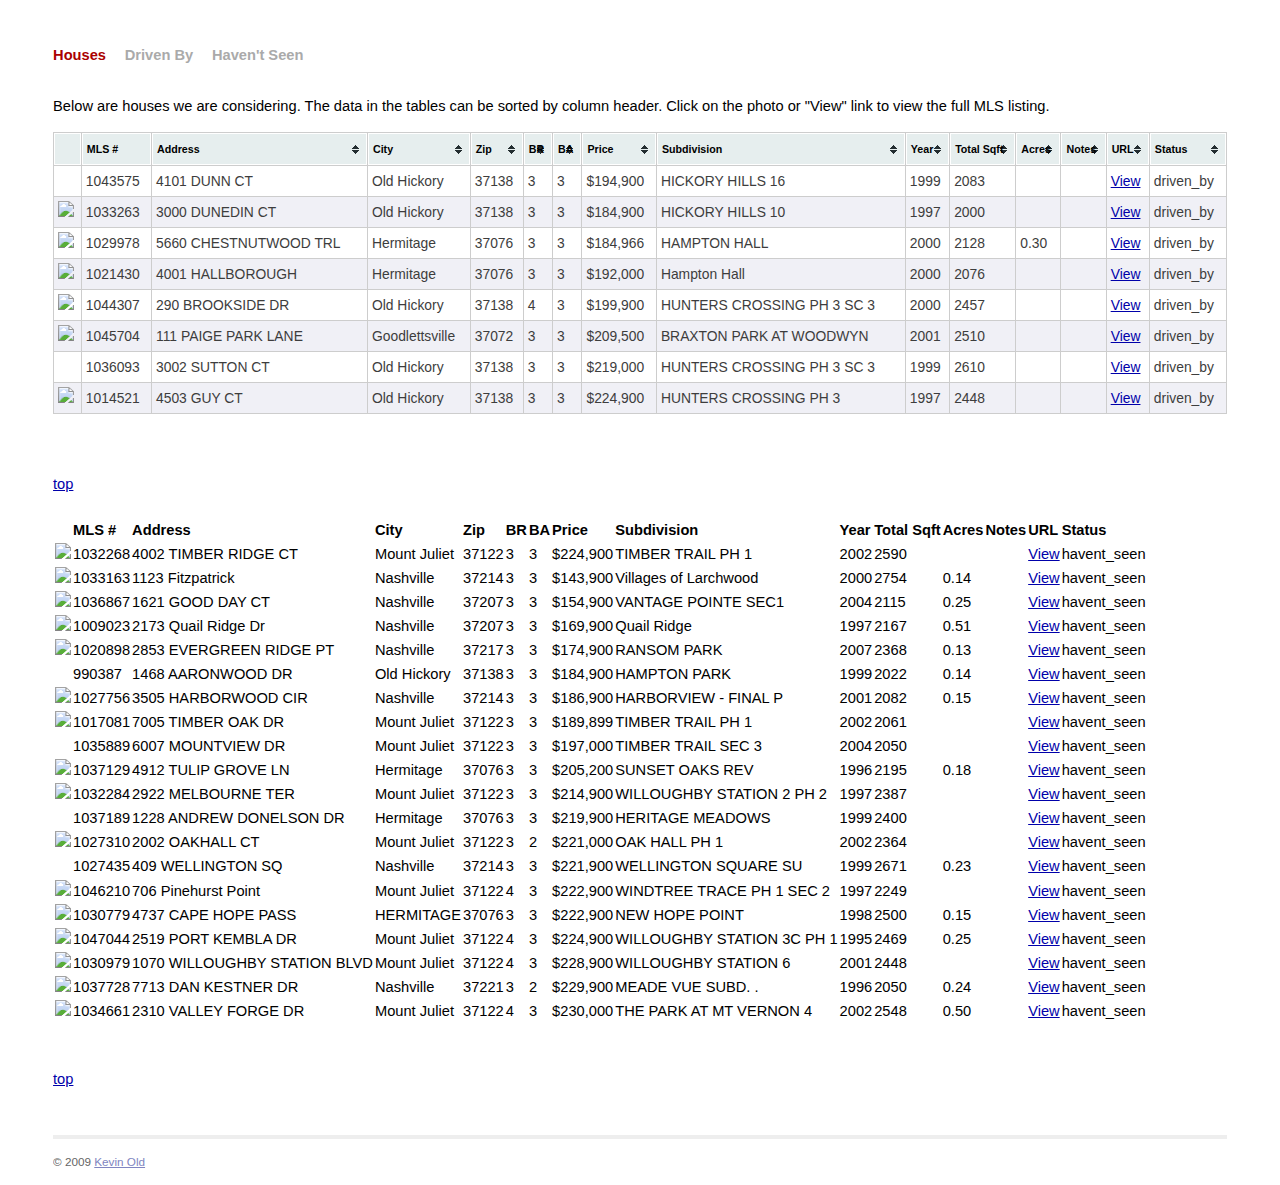
==== commit bd5bd2d6: "now using tablesorter" ====
--- a/index.html
+++ b/index.html
@@ -16,7 +16,7 @@
 	<script type="text/javascript" src="js/jquery.tablesorter.min.js"></script>
 	<script type="text/javascript">
 	$(function() {		
-		$("#driven_by-table").tablesorter();
+		$("#driven_by-table").tablesorter({headers: { 0:{sorter: false}, 1:{sorter: false}}, widgets: ['zebra']});
 		//$("#driven_by-table").tablesorter({sortList:[[0,0],[2,1]], widgets: ['zebra']});
 		//$("#options").tablesorter({sortList: [[0,0]], headers: { 3:{sorter: false}, 4:{sorter: false}}});
 	});	
@@ -26,11 +26,6 @@
    <!-- Homepage CSS -->
    <link rel="stylesheet" href="css/screen.css" type="text/css" media="screen, projection" />
 </head>
-<style type="text/css">
-/* table { border:1px solid #bbb;border-collapse:collapse; }
-table td, table th { border:1px solid #ccc;border-collapse:collapse;padding:5px; } */
-/* table td, table th { valign: center; font-size: 120%; } */
-</style>
 <body>
 <a name="top"></a>
 <div class="site">
--- a/css/blue/style.css
+++ b/css/blue/style.css
@@ -23,7 +23,8 @@
 	color: #3D3D3D;
 	padding: 4px;
 	background-color: #FFF;
-	vertical-align: top;
+	/*vertical-align: top;*/
+	font-size: 130%;
 }
 table.tablesorter tbody tr.odd td {
 	background-color:#F0F0F6;
